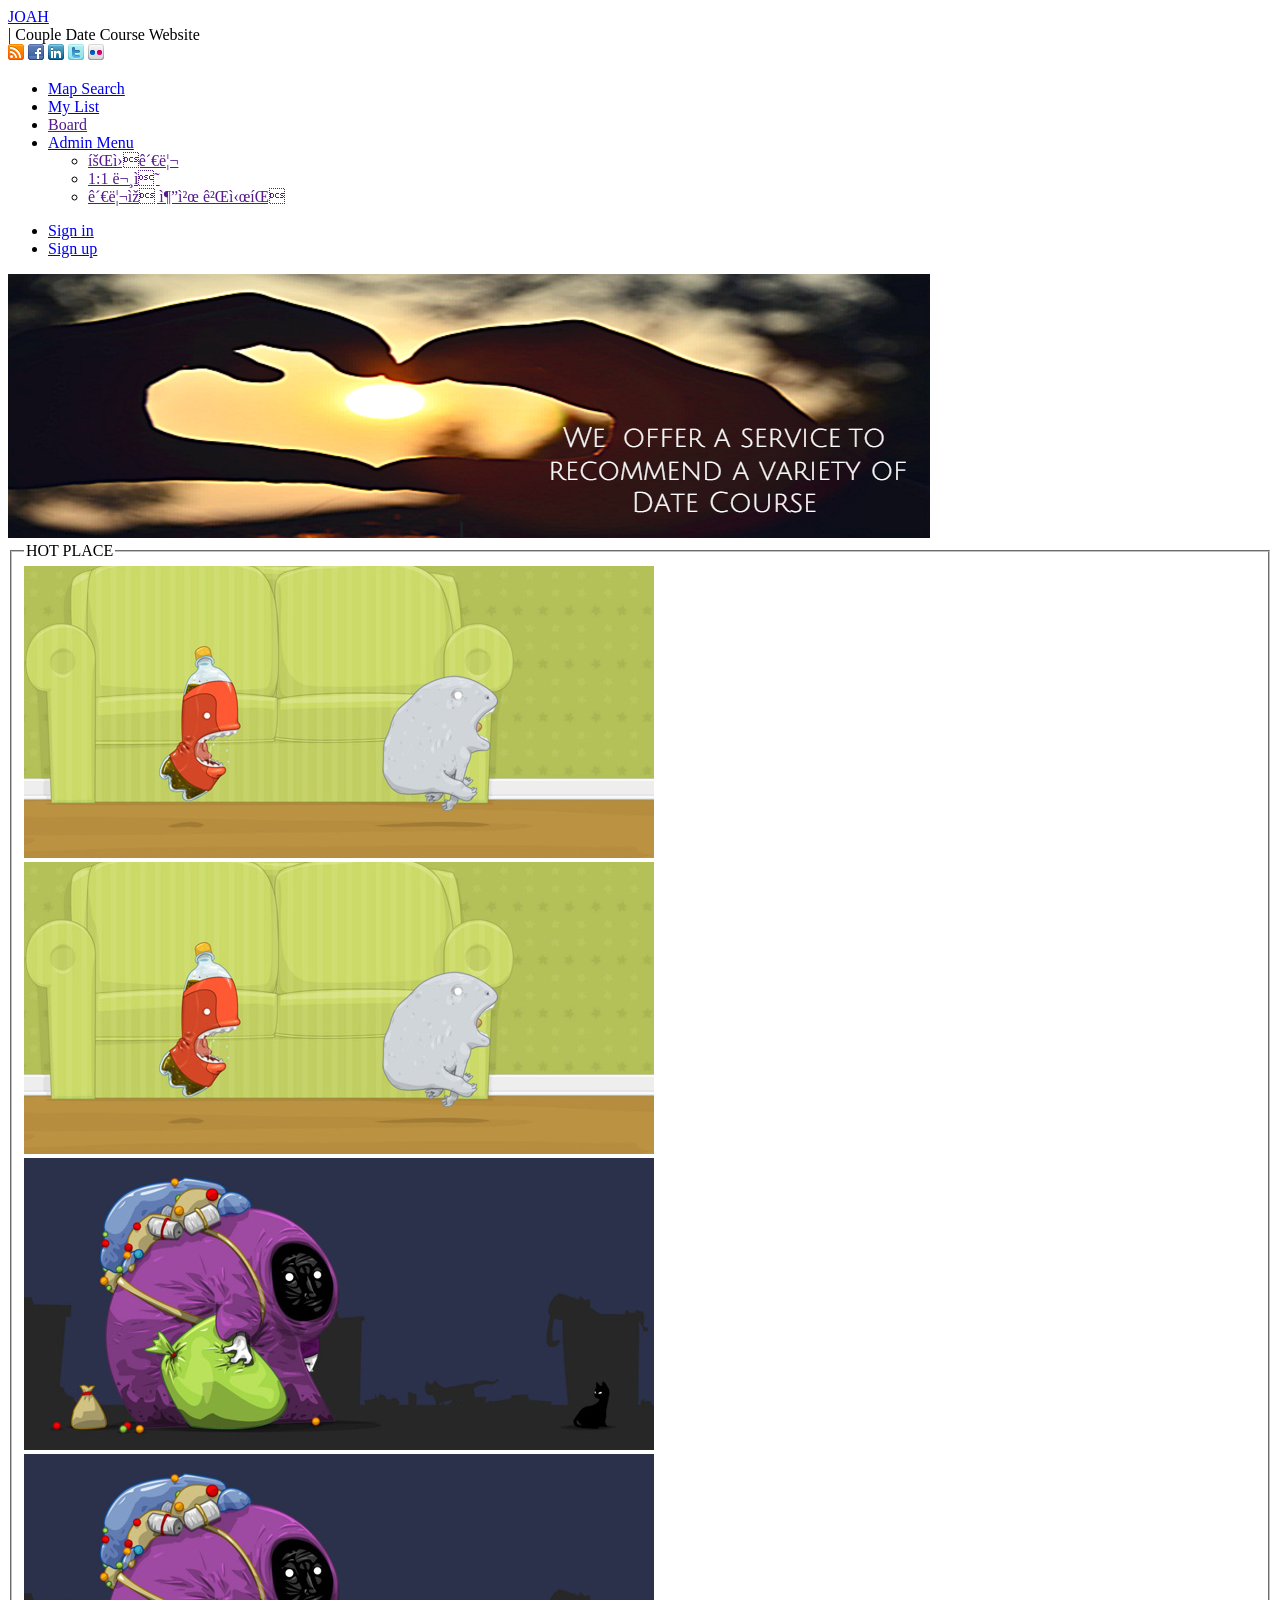
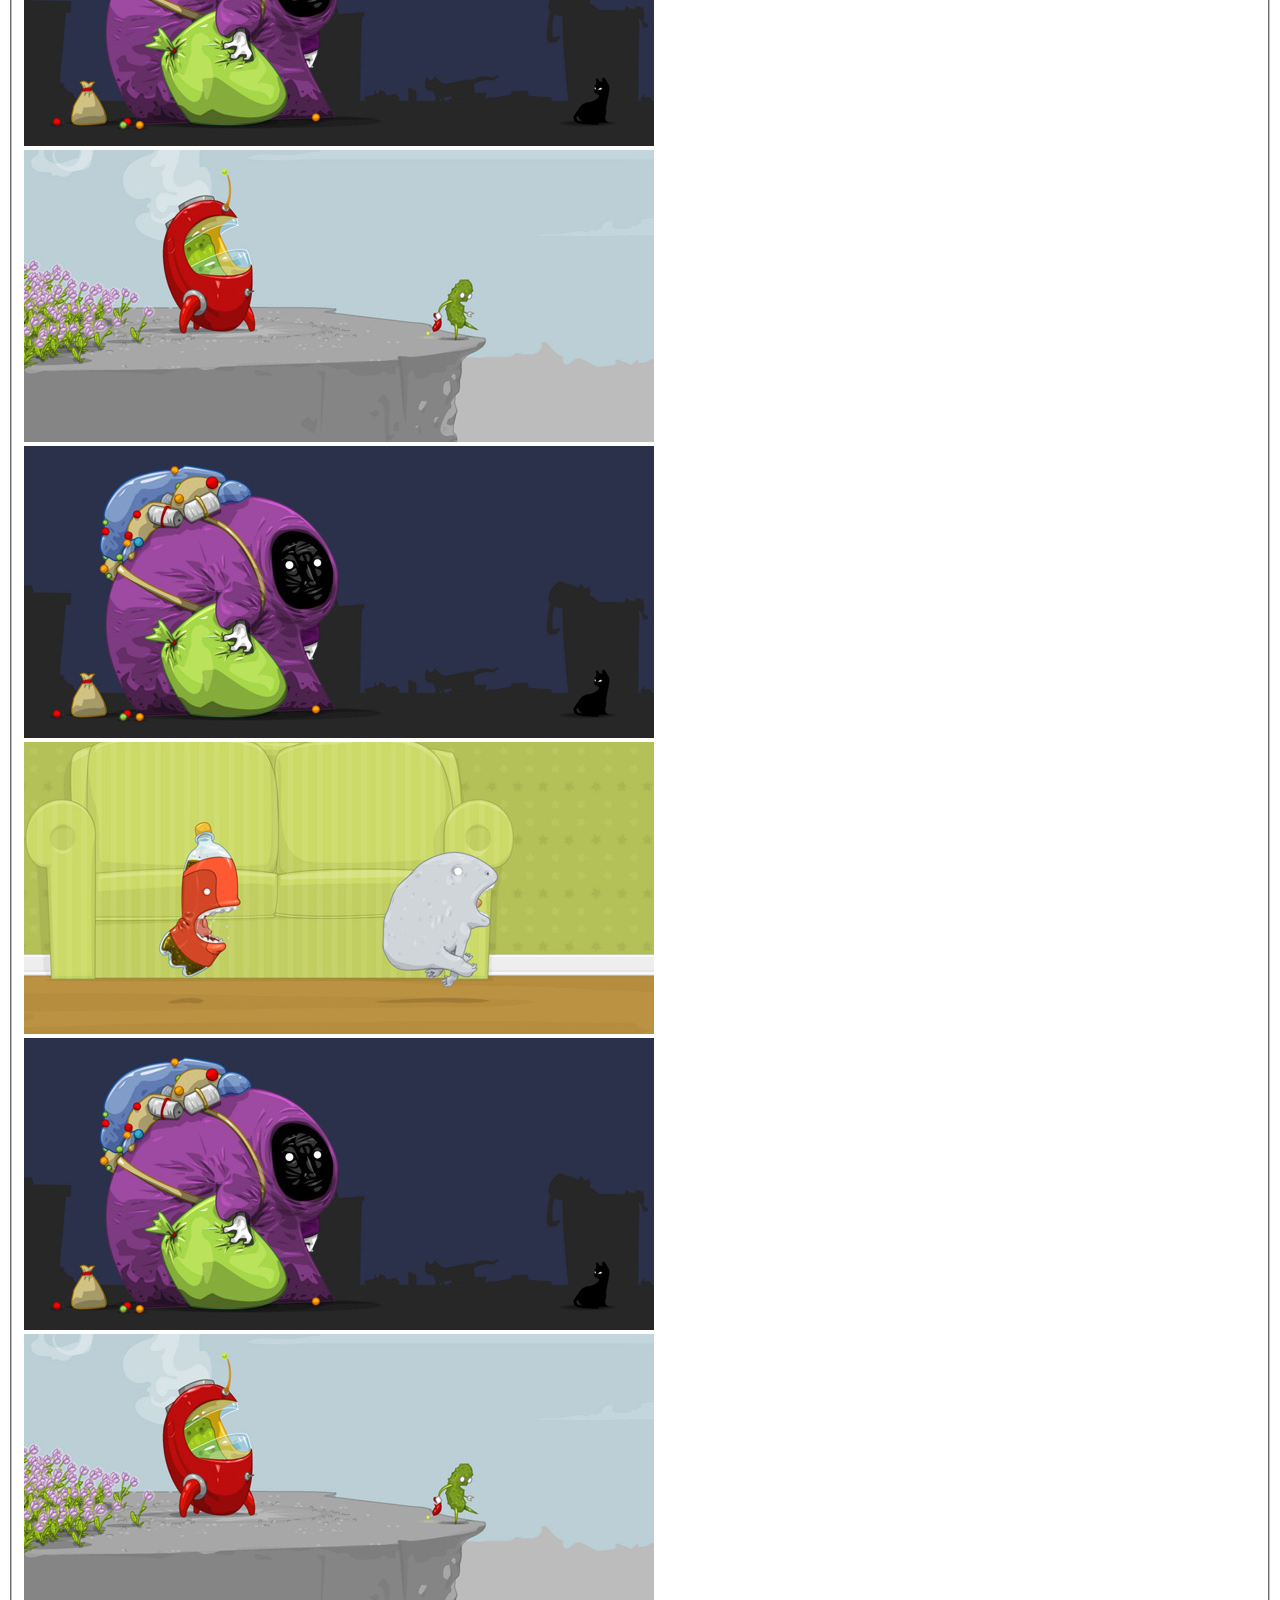
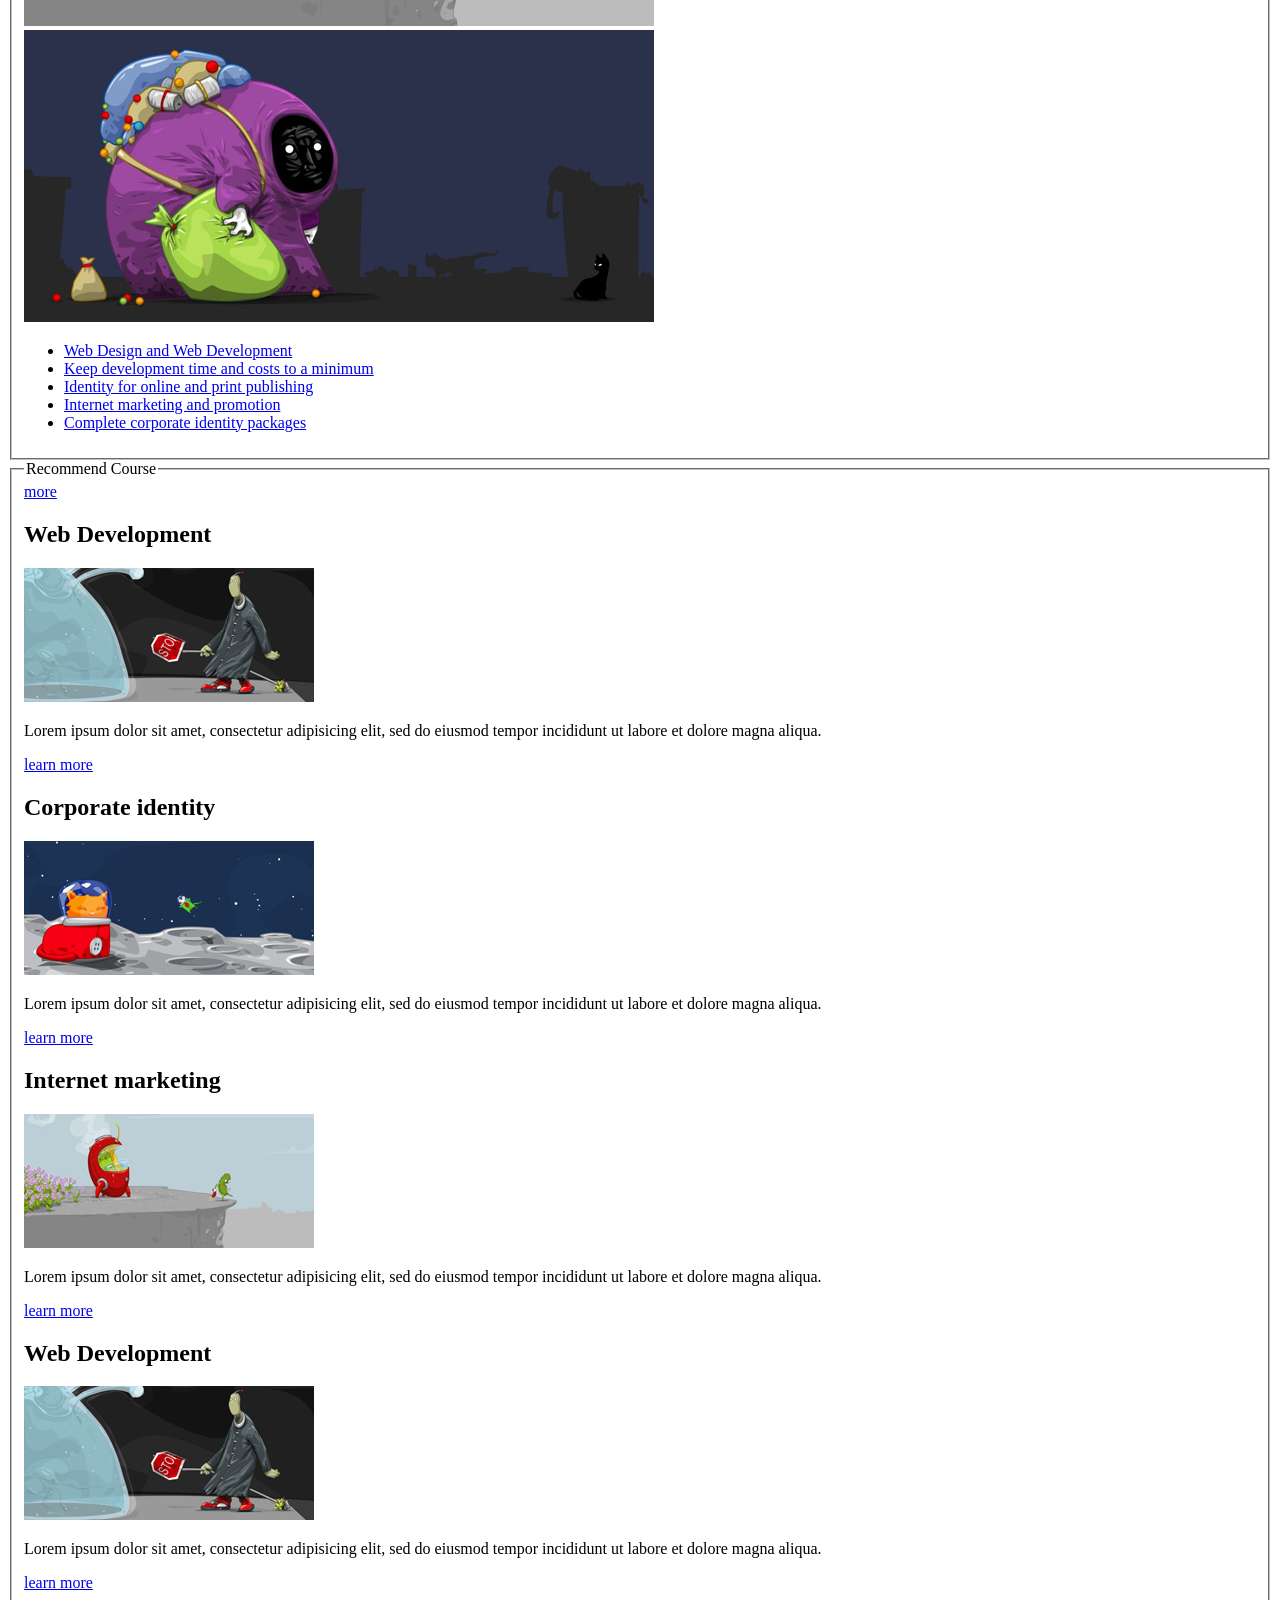
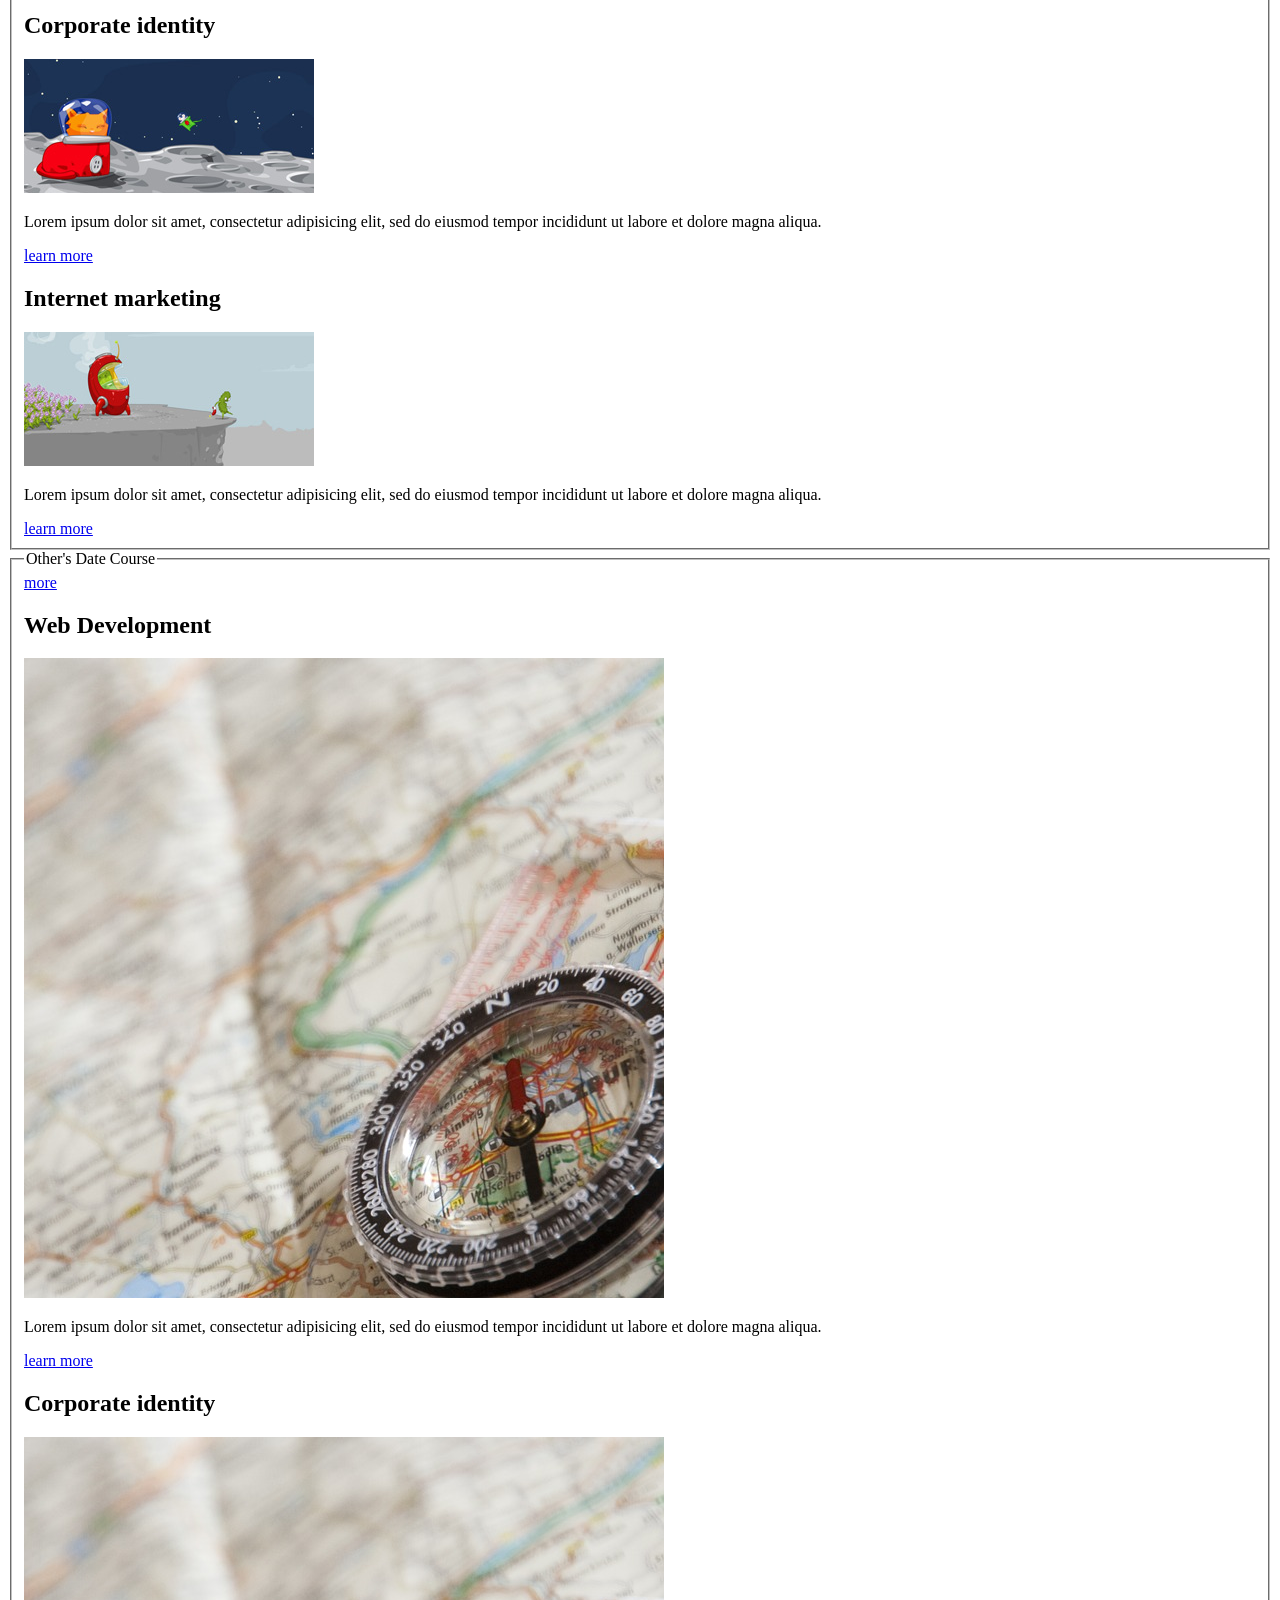
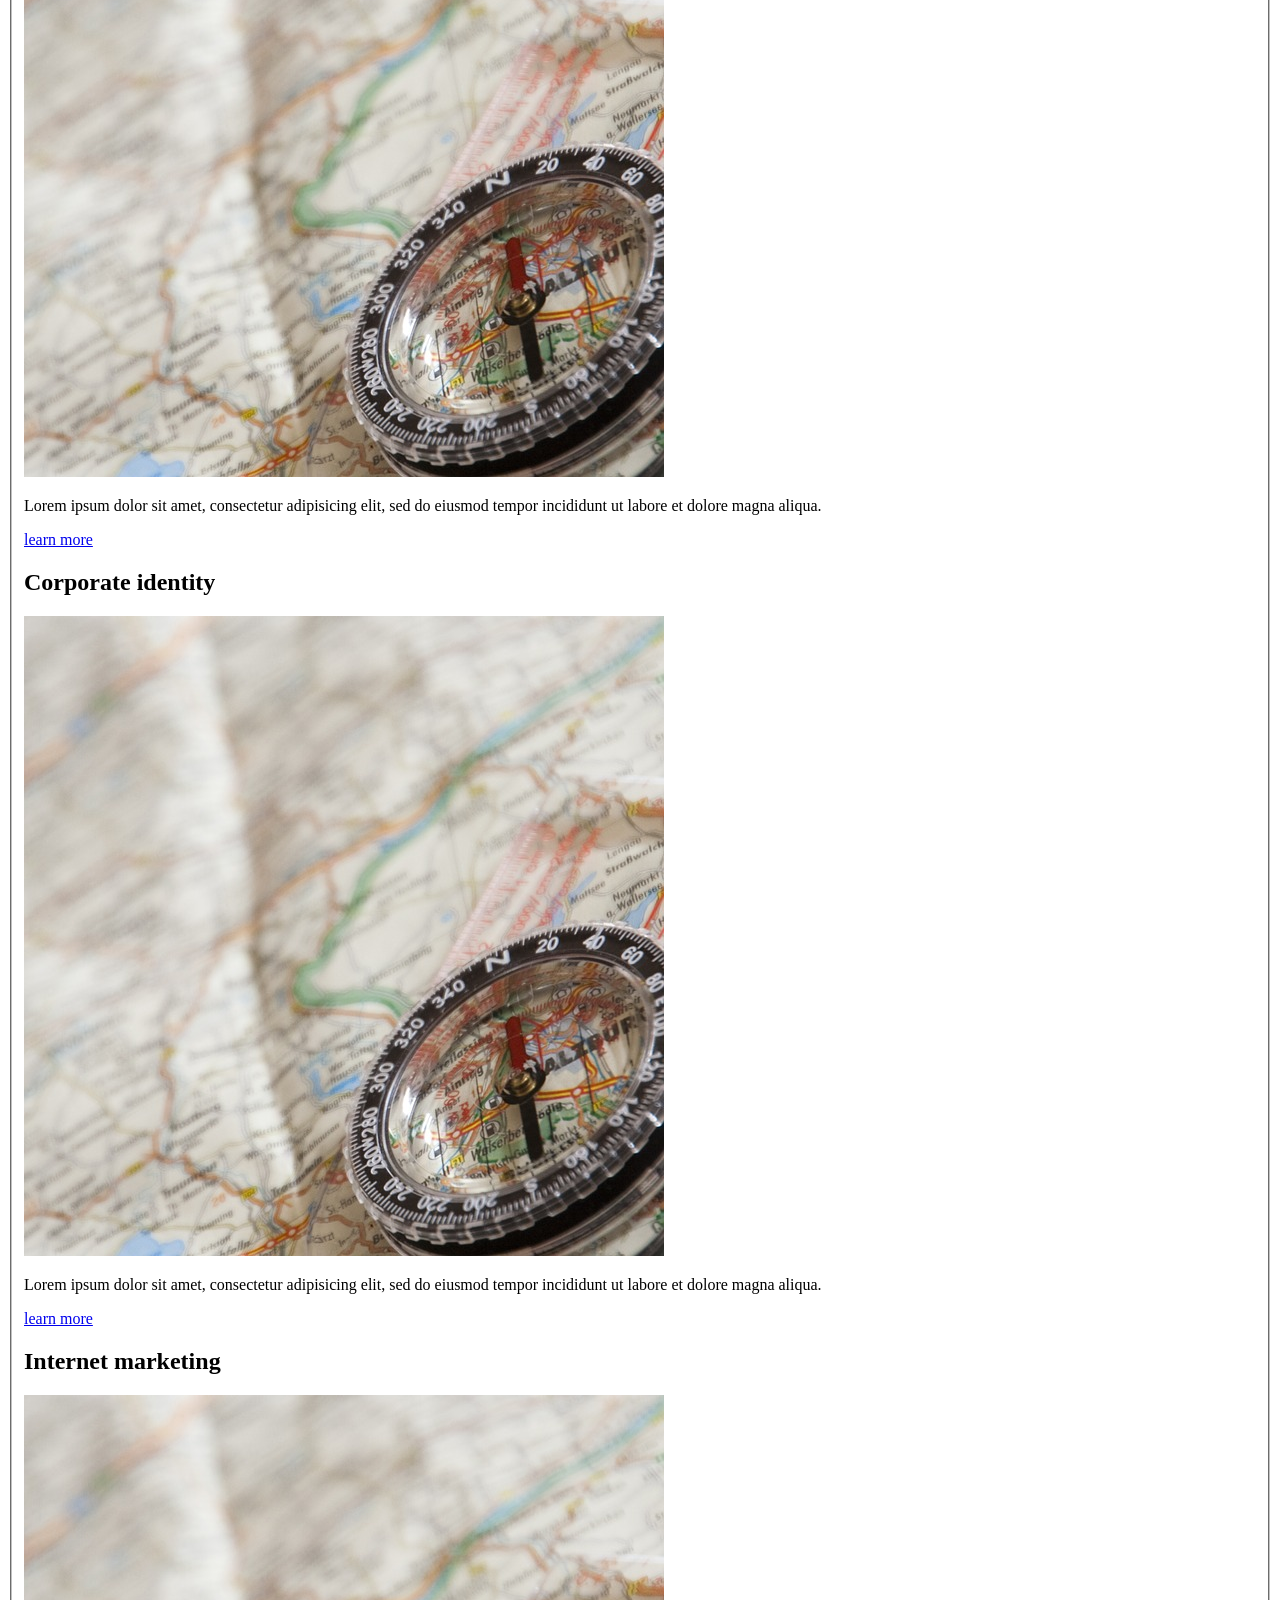
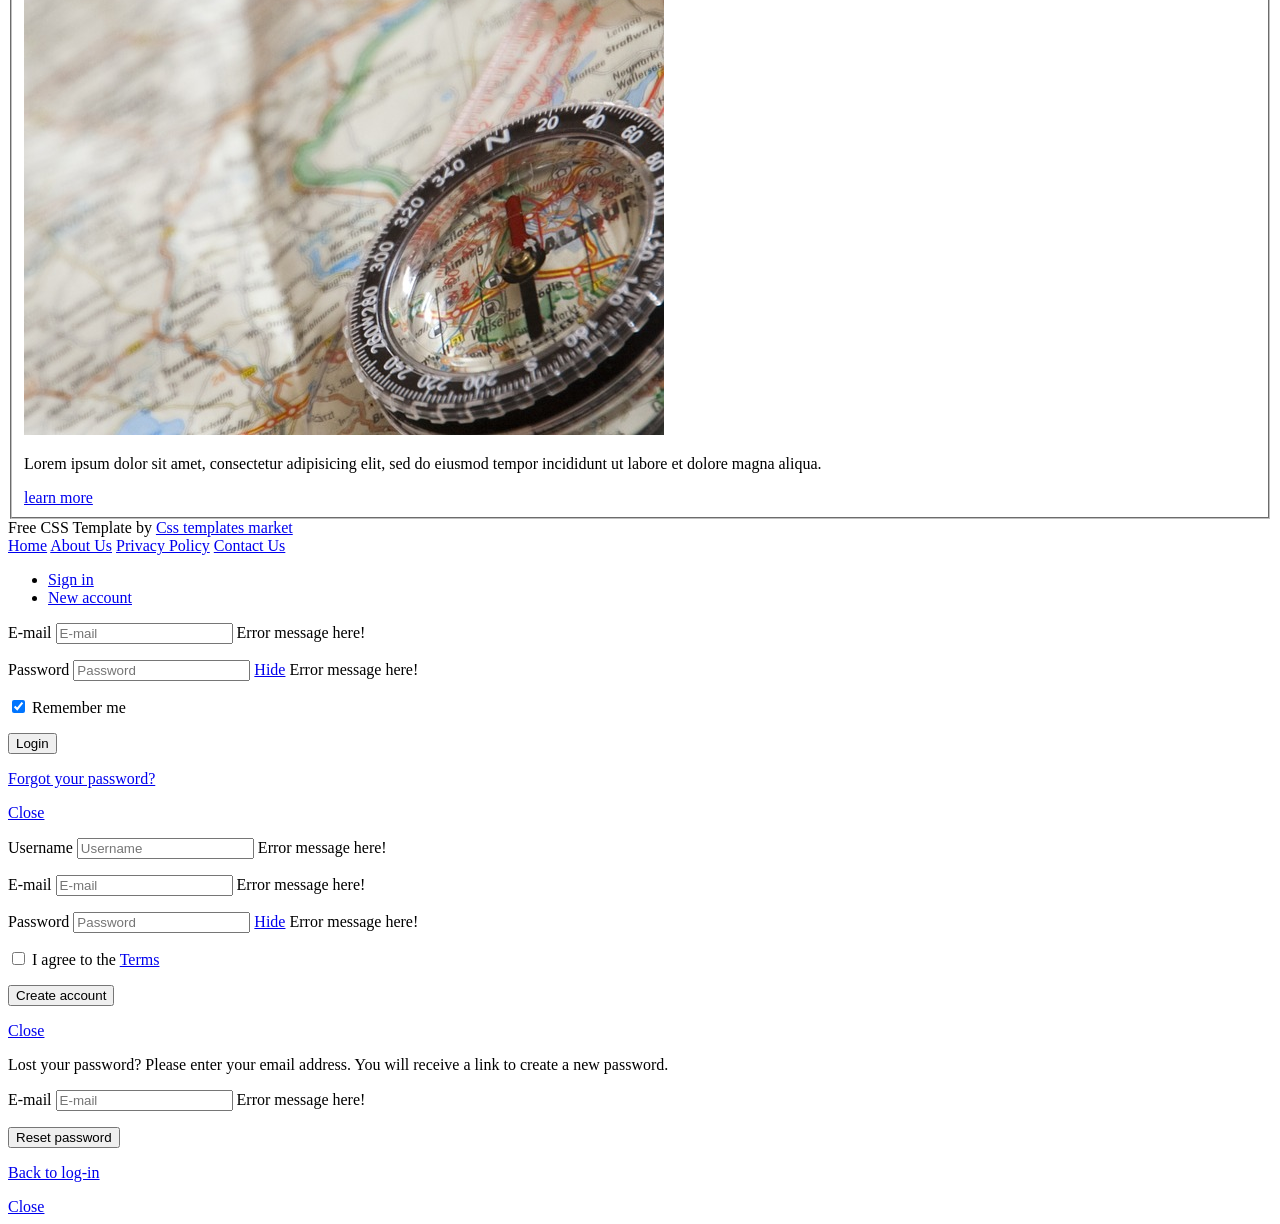
==== joahModalBackup/src/main/webapp/bitproject/index.html @ 891ab770 "." ====
<!DOCTYPE html PUBLIC "-//W3C//DTD XHTML 1.0 Strict//EN" "http://www.w3.org/TR/xhtml1/DTD/xhtml1-strict.dtd">
<html xmlns="http://www.w3.org/1999/xhtml" class="no-js>
<head>
<meta http-equiv="Content-Type" content="text/html; charset=utf-8" />
<title>JOAH | by One Point</title>
<link href='http://fonts.googleapis.com/css?family=PT+Sans:400,700' rel='stylesheet' type='text/css'>
<link rel="stylesheet" type="text/css" href="../lib/mycss/style_main.css" />
<script type="text/javascript" src="../lib/myjs/jquery-1.3.2.min.js" ></script>
<script type="text/javascript" src="../lib/myjs/jquery-ui.min.js" ></script>
<script type="text/javascript" src="../lib/myjs/modernizr.js"></script>
<script type="text/javascript">
$(document).ready(function(){
	$("#featured > ul").tabs({fx:{opacity: "toggle"}}).tabs("rotate", 5000, true);
});


</script>
<!-- Cufon START  -->
<script type="text/javascript" src="../lib/myjs/cufon-yui.js"></script>
<script type="text/javascript" src="../lib/myjs/GeosansLight_500.font.js" ></script>
<script type="text/javascript">
Cufon.replace('.logo', { fontFamily: 'GeosansLight' });
Cufon.replace('h1', { fontFamily: 'GeosansLight' });
Cufon.replace('h2', { fontFamily: 'GeosansLight' });
Cufon.replace('fieldset', { fontFamily: 'GeosansLight' });
</script>    
<!-- Cufon END  -->
</head>
<body>
<div id="main_container">

    <!------------------------------------------>
    <!--             header  시작             -->
    <!------------------------------------------>
    <div class="header">

            <div class="logo"><a href="index.html">JOAH</a></div>
            <div class="slogan">| Couple Date Course Website</div> 
        
            <div class="header_socials">
            <a href="#"><img src="../images/rss.png" alt="" title="" border="0" /></a>
            <a href="#"><img src="../images/facebook.png" alt="" title="" border="0" /></a>
            <a href="#"><img src="../images/linkedin.png" alt="" title="" border="0" /></a>
            <a href="#"><img src="../images/twitter.png" alt="" title="" border="0" /></a>
            <a href="#"><img src="../images/flickr.png" alt="" title="" border="0" /></a>
            </div>

    </div>
    <!------------------------------------------>
    <!--             header  끝               -->
    <!------------------------------------------>
    
    <!------------------------------------------>
    <!--              menu  시작              -->
    <!------------------------------------------>
     <div class="menu">
    <div class="menu_bar">
        <ul>
            <li><a href="about.html">Map Search</a></li>
            <li><a href="index.html">My List</a></li>
            <li><a href="">Board</a></li>
            <li><a href="#">Admin Menu</a>
        <ul>
            <li><a href="" title="">회원관리 </a></li>
            <li><a href="" title="">1:1 문의 </a></li>
            <li><a href="" title="">관리자 추천 게시판 </a></li>
        </ul>
        </li>
        </ul>
    </div>
    <div class="menu_login">
        <nav class="main-nav">
			<ul>
				<!-- inser more links here -->
				<li><a class="cd-signin" href="#0">Sign in</a></li>
				<li><a class="cd-signup" href="#0">Sign up</a></li>
			</ul>
		</nav>
    </div>
    
    
    </div>
    
    <!------------------------------------------>
    <!--              menu  끝                -->
    <!------------------------------------------>
    
    
    <!-- --------------main 화면 main 이미지---------------- -->
    <div class="main_pic">
        <img src="../images/main_pic.png" />
    </div>
    
    
        
<!------------------------------------------------------->
<!--                  Hot Place 시작                   -->
<!------------------------------------------------------->
<form>
    <fieldset class="main">
        <legend>HOT PLACE</legend>
    <div id="slider1" class="sliderwrapper">
	<div class="slider_content">
		<div id="featured">
        <div id="fragment-1" class="ui-tabs-panel" style="">
            <div class="img_align">
            <img id="img1" src="../images/slider_pic1.jpg" alt="" title="" border="0" />
            <img id="img2" src="../images/slider_pic1.jpg" alt="" title="" border="0" />
            </div>
        </div>
        
        <div id="fragment-2" class="ui-tabs-panel" style="">
            <div class="img_align">
            <img id="img1" src="../images/slider_pic2.jpg" alt="" title="" border="0" />
            <img id="img2" src="../images/slider_pic2.jpg" alt="" title="" border="0" />
            </div>
        </div>
        
        <div id="fragment-3" class="ui-tabs-panel" style="">
            <div class="img_align">
            <img id="img1" src="../images/slider_pic3.jpg" alt="" title="" border="0" />
            <img id="img2" src="../images/slider_pic2.jpg" alt="" title="" border="0" />
            </div>
        </div>
        
        <div id="fragment-4" class="ui-tabs-panel" style="">
            <div class="img_align">
            <img id="img1" src="../images/slider_pic1.jpg" alt="" title="" border="0" />
            <img id="img2" src="../images/slider_pic2.jpg" alt="" title="" border="0" />
            </div>
        </div>
        
        <div id="fragment-5" class="ui-tabs-panel" style="">
            <div class="img_align">
            <img id="img1" src="../images/slider_pic3.jpg" alt="" title="" border="0" />
            <img id="img2" src="../images/slider_pic2.jpg" alt="" title="" border="0" />
            </div>
        </div>
        
        
		  <ul class="ui-tabs-nav">                    
	        <li class="ui-tabs-nav-item ui-tabs-selected" id="nav-fragment-1"><a href="#fragment-1">Web Design and  Web Development</a></li>
            <li class="ui-tabs-nav-item ui-tabs-selected" id="nav-fragment-2"><a href="#fragment-2">Keep development time and costs to a minimum</a></li>
            <li class="ui-tabs-nav-item ui-tabs-selected" id="nav-fragment-3"><a href="#fragment-3">Identity for online and print publishing</a></li>
            <li class="ui-tabs-nav-item ui-tabs-selected" id="nav-fragment-4"><a href="#fragment-4">Internet marketing and promotion</a></li>
            <li class="ui-tabs-nav-item ui-tabs-selected" id="nav-fragment-5"><a href="#fragment-5">Complete corporate identity packages</a></li>
	      </ul>
        </div>

	</div>
</div>
  </fieldset>
</form>
<!------------------------------------------------------>
<!--                   Hot Place  끝                  -->
<!------------------------------------------------------>
 

<!------------------------------------------------------>
<!--           Recommend Course 시작                  -->
<!------------------------------------------------------>
<form>
  <fieldset>
  <legend>Recommend Course</legend>
      <a href="#" class="see_more">more</a>
     
    <div class="leftbox">
              <h2>Web Development</h2>
              <img src="../images/pic1.jpg" alt="" title="" border="0" />
              <p>
Lorem ipsum dolor sit amet, consectetur adipisicing elit, sed do eiusmod tempor incididunt ut labore et dolore magna aliqua. 
              </p>
              <a href="#" class="more">learn more</a>
        	</div>
            
        	<div class="leftbox">
              <h2>Corporate identity</h2>
              <img src="../images/pic2.jpg" alt="" title="" border="0" />
              <p>
Lorem ipsum dolor sit amet, consectetur adipisicing elit, sed do eiusmod tempor incididunt ut labore et dolore magna aliqua. 
              </p>
              <a href="#" class="more">learn more</a>
        	</div>
            
        	<div class="leftbox_right">
              <h2>Internet marketing</h2>
              <img src="../images/pic3.jpg" alt="" title="" border="0" />
              <p>
Lorem ipsum dolor sit amet, consectetur adipisicing elit, sed do eiusmod tempor incididunt ut labore et dolore magna aliqua. 
              </p>
              <a href="#" class="more">learn more</a>
        	</div>

<div class="leftbox">
              <h2>Web Development</h2>
              <img src="../images/pic1.jpg" alt="" title="" border="0" />
              <p>
Lorem ipsum dolor sit amet, consectetur adipisicing elit, sed do eiusmod tempor incididunt ut labore et dolore magna aliqua. 
              </p>
              <a href="#" class="more">learn more</a>
        	</div>
            
        	<div class="leftbox">
              <h2>Corporate identity</h2>
              <img src="../images/pic2.jpg" alt="" title="" border="0" />
              <p>
Lorem ipsum dolor sit amet, consectetur adipisicing elit, sed do eiusmod tempor incididunt ut labore et dolore magna aliqua. 
              </p>
              <a href="#" class="more">learn more</a>
        	</div>
            
        	<div class="leftbox_right">
              <h2>Internet marketing</h2>
              <img src="../images/pic3.jpg" alt="" title="" border="0" />
              <p>
Lorem ipsum dolor sit amet, consectetur adipisicing elit, sed do eiusmod tempor incididunt ut labore et dolore magna aliqua. 
              </p>
              <a href="#" class="more">learn more</a>
        	</div>
  </fieldset>
</form>
<!------------------------------------------------------>
<!--             Recommend Course 끝                  -->
<!------------------------------------------------------>


<!------------------------------------------------------>
<!--            Other's Date Course 시작              -->
<!------------------------------------------------------>
<form>
  <fieldset>
  <legend>Other's Date Course</legend>
      <a href="#" class="see_more">more</a>
     
    <div class="leftbox2">
              <h2>Web Development</h2>
              <img src="../images/compass.jpg" alt="" title="" border="0" />
              <p>
Lorem ipsum dolor sit amet, consectetur adipisicing elit, sed do eiusmod tempor incididunt ut labore et dolore magna aliqua. 
              </p>
              <a href="#" class="more">learn more</a>
        	</div>
            
        	<div class="leftbox2">
              <h2>Corporate identity</h2>
              <img src="../images/compass.jpg" alt="" title="" border="0" />
              <p>
Lorem ipsum dolor sit amet, consectetur adipisicing elit, sed do eiusmod tempor incididunt ut labore et dolore magna aliqua. 
              </p>
              <a href="#" class="more">learn more</a>
        	</div>
            
        	<div class="leftbox2">
              <h2>Corporate identity</h2>
              <img src="../images/compass.jpg" alt="" title="" border="0" />
              <p>
Lorem ipsum dolor sit amet, consectetur adipisicing elit, sed do eiusmod tempor incididunt ut labore et dolore magna aliqua. 
              </p>
              <a href="#" class="more">learn more</a>
        	</div>
            
        	<div class="leftbox_right2">
              <h2>Internet marketing</h2>
              <img src="../images/compass.jpg" alt="" title="" border="0" />
              <p>
Lorem ipsum dolor sit amet, consectetur adipisicing elit, sed do eiusmod tempor incididunt ut labore et dolore magna aliqua. 
              </p>
              <a href="#" class="more">learn more</a>
        	</div>

  </fieldset>
</form>
<!------------------------------------------------------>
<!--            Other's Date Course 시작              -->
<!------------------------------------------------------>
         
         
		<!--<div class="center_content">
        
        	<div class="leftbox">
              <h2>From the Blog</h2>
				<div class="news_box">
                	<div class="date">12.05.2011</div>
                    <h3><a href="#">Lore ipsum doloer ametis</a></h3>
                    <p>
                    Lorem ipsum dolor sit amet, consectetur adipisicing elit, sed do eiusmod tempor incididunt ut labore et dolore magna aliqua. 
                    </p>
                </div>       
                      
        	</div>
        
        
        
        	<div class="leftbox">
              <h2>Testimonials</h2>
              <div class="testimonial">
                    <div class="testimonial_quotes">
                    <p>Lorem ipsum dolor sit amet, consectetur adipisicing elit, sed do eiusmod tempor incididunt ut labore et dolore magna aliqua.</p>
                    <a href="#">John doe - company name</a>
                    </div>
              </div>
        	</div>
            

            
        	<div class="leftbox_right">
              <h2>Get in touch</h2>
              
              <p>
              Lorem ipsum dolor sit amet, <a href="#">consectetur adipisicing</a> elit, <strong>sed do</strong> eiusmod tempor incididunt ut labore et dolore magna aliqua.
              </p>
              
        	</div> 

        </div>  -->
         
        
        <div class="clear"></div>
        
<!------------------------------------------>
<!--            footer  시작               -->
<!------------------------------------------>
<div class="footer">
    <div class="copyrights">
    Free CSS Template by <a href="http://csstemplatesmarket.com" target="_blank">Css templates market</a>
    </div>
    <div class="footer_right">
    <a href="#">Home</a>
    <a href="#">About Us</a>
    <a href="#">Privacy Policy</a>
    <a href="#">Contact Us</a>
    </div>
    <div class="clear"></div>
</div>
<!------------------------------------------>
<!--            footer  끝                -->
<!------------------------------------------>

<!------------------------------------------>
<!--            Modal 시작                -->
<!------------------------------------------>
    <div class="cd-user-modal"> <!-- this is the entire modal form, including the background -->
		<div class="cd-user-modal-container"> <!-- this is the container wrapper -->
			<ul class="cd-switcher">
				<li><a href="#0">Sign in</a></li>
				<li><a href="#0">New account</a></li>
			</ul>

			<div id="cd-login"> <!-- log in form -->
				<form class="cd-form">
					<p class="fieldset">
						<label class="image-replace cd-email" for="signin-email">E-mail</label>
						<input class="full-width has-padding has-border" id="signin-email" type="email" placeholder="E-mail">
						<span class="cd-error-message">Error message here!</span>
					</p>

					<p class="fieldset">
						<label class="image-replace cd-password" for="signin-password">Password</label>
						<input class="full-width has-padding has-border" id="signin-password" type="text"  placeholder="Password">
						<a href="#0" class="hide-password">Hide</a>
						<span class="cd-error-message">Error message here!</span>
					</p>

					<p class="fieldset">
						<input type="checkbox" id="remember-me" checked>
						<label for="remember-me">Remember me</label>
					</p>

					<p class="fieldset">
						<input class="full-width" type="submit" value="Login">
					</p>
				</form>
				
				<p class="cd-form-bottom-message"><a href="#0">Forgot your password?</a></p>
				 <a href="#0" class="cd-close-form">Close</a> 
			</div> <!-- cd-login -->

			<div id="cd-signup"> <!-- sign up form -->
				<form class="cd-form">
					<p class="fieldset">
						<label class="image-replace cd-username" for="signup-username">Username</label>
						<input class="full-width has-padding has-border" id="signup-username" type="text" placeholder="Username">
						<span class="cd-error-message">Error message here!</span>
					</p>

					<p class="fieldset">
						<label class="image-replace cd-email" for="signup-email">E-mail</label>
						<input class="full-width has-padding has-border" id="signup-email" type="email" placeholder="E-mail">
						<span class="cd-error-message">Error message here!</span>
					</p>

					<p class="fieldset">
						<label class="image-replace cd-password" for="signup-password">Password</label>
						<input class="full-width has-padding has-border" id="signup-password" type="text"  placeholder="Password">
						<a href="#0" class="hide-password">Hide</a>
						<span class="cd-error-message">Error message here!</span>
					</p>

					<p class="fieldset">
						<input type="checkbox" id="accept-terms">
						<label for="accept-terms">I agree to the <a href="#0">Terms</a></label>
					</p>

					<p class="fieldset">
						<input class="full-width has-padding" type="submit" value="Create account">
					</p>
				</form>

				 <a href="#0" class="cd-close-form">Close</a> 
			</div> <!-- cd-signup -->

			<div id="cd-reset-password"> <!-- reset password form -->
				<p class="cd-form-message">Lost your password? Please enter your email address. You will receive a link to create a new password.</p>

				<form class="cd-form">
					<p class="fieldset">
						<label class="image-replace cd-email" for="reset-email">E-mail</label>
						<input class="full-width has-padding has-border" id="reset-email" type="email" placeholder="E-mail">
						<span class="cd-error-message">Error message here!</span>
					</p>

					<p class="fieldset">
						<input class="full-width has-padding" type="submit" value="Reset password">
					</p>
				</form>

				<p class="cd-form-bottom-message"><a href="#0">Back to log-in</a></p>
			</div> <!-- cd-reset-password -->
			<a href="#0" class="cd-close-form">Close</a>
		</div> <!-- cd-user-modal-container -->
	</div> <!-- cd-user-modal -->
<!--<script src="http://ajax.googleapis.com/ajax/libs/jquery/1.11.0/jquery.min.js"></script>-->
<script src="../lib/myjs/jquery.min.js"></script> 
<script src="../lib/myjs/main.js"></script> 
</div> <!--end of main container-->

<!------------------------------------------>
<!--            Modal 끝                  -->
<!------------------------------------------>

</body>
</html>
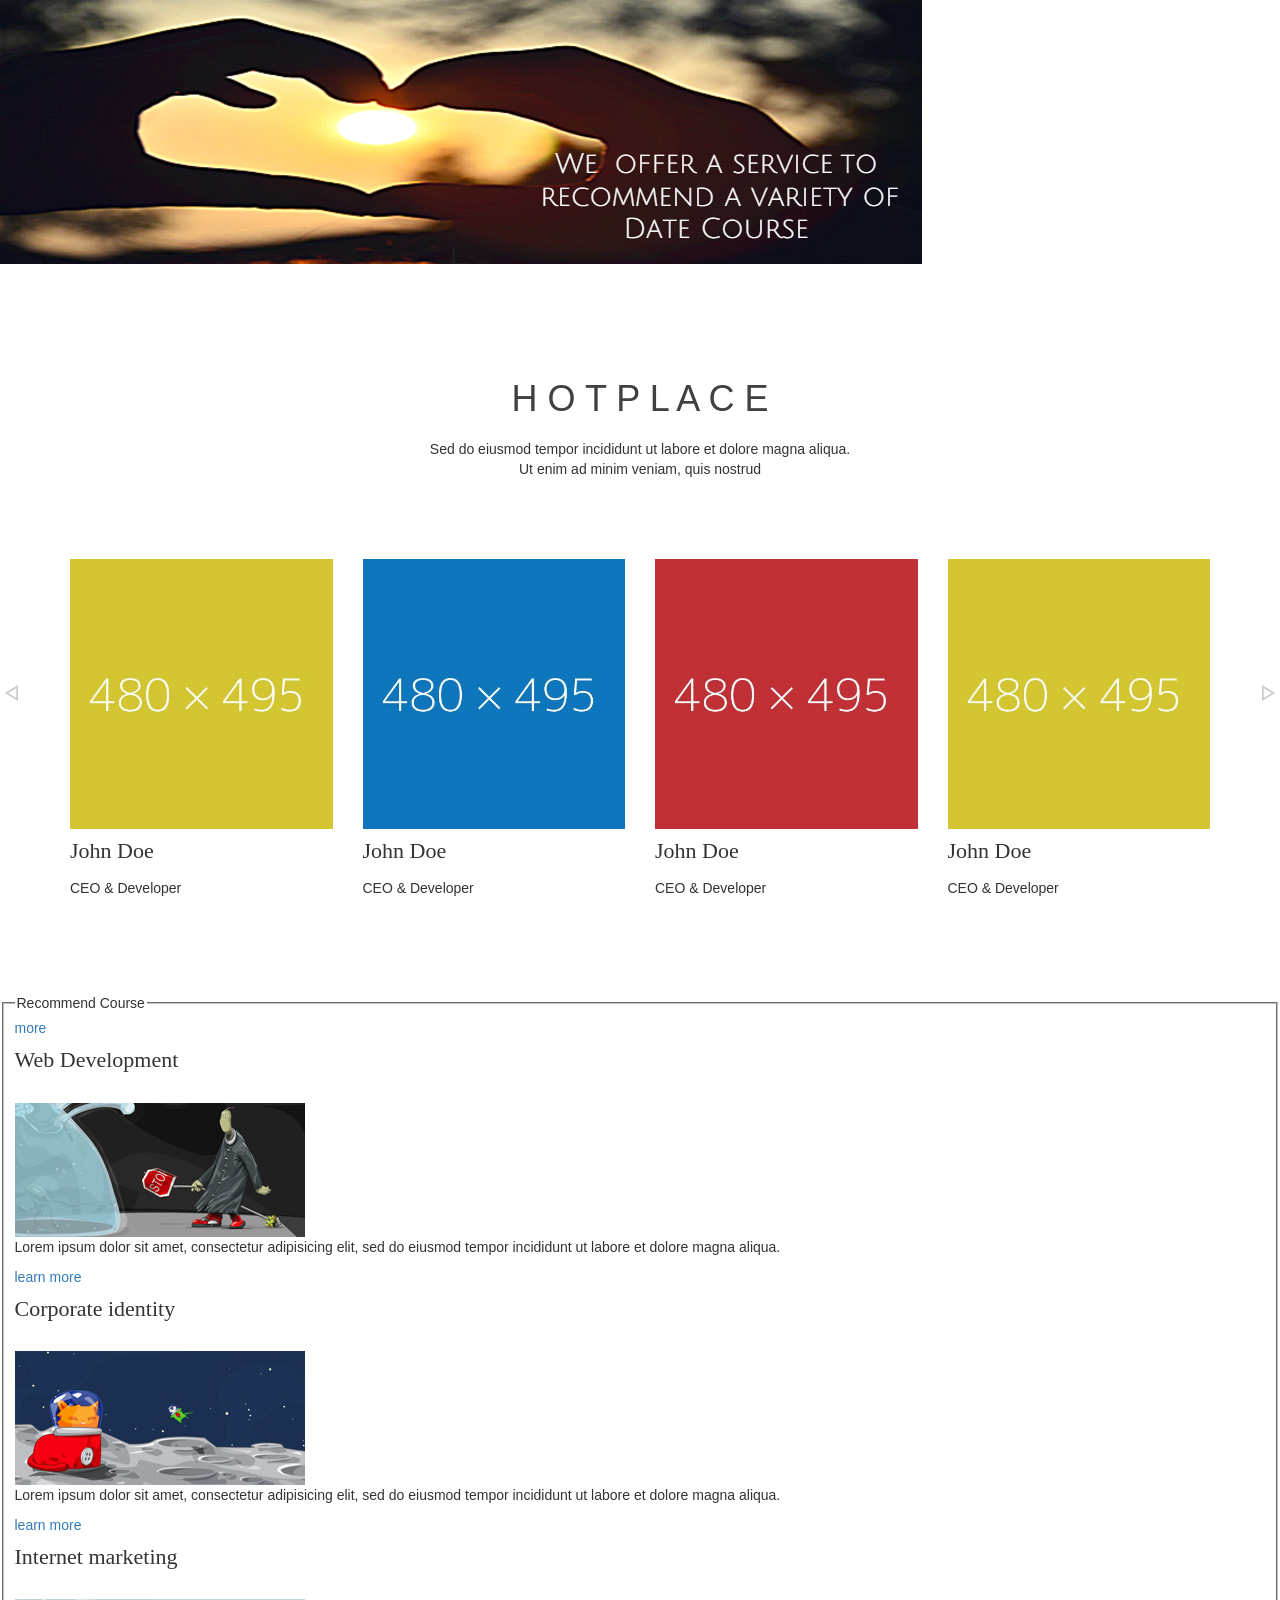
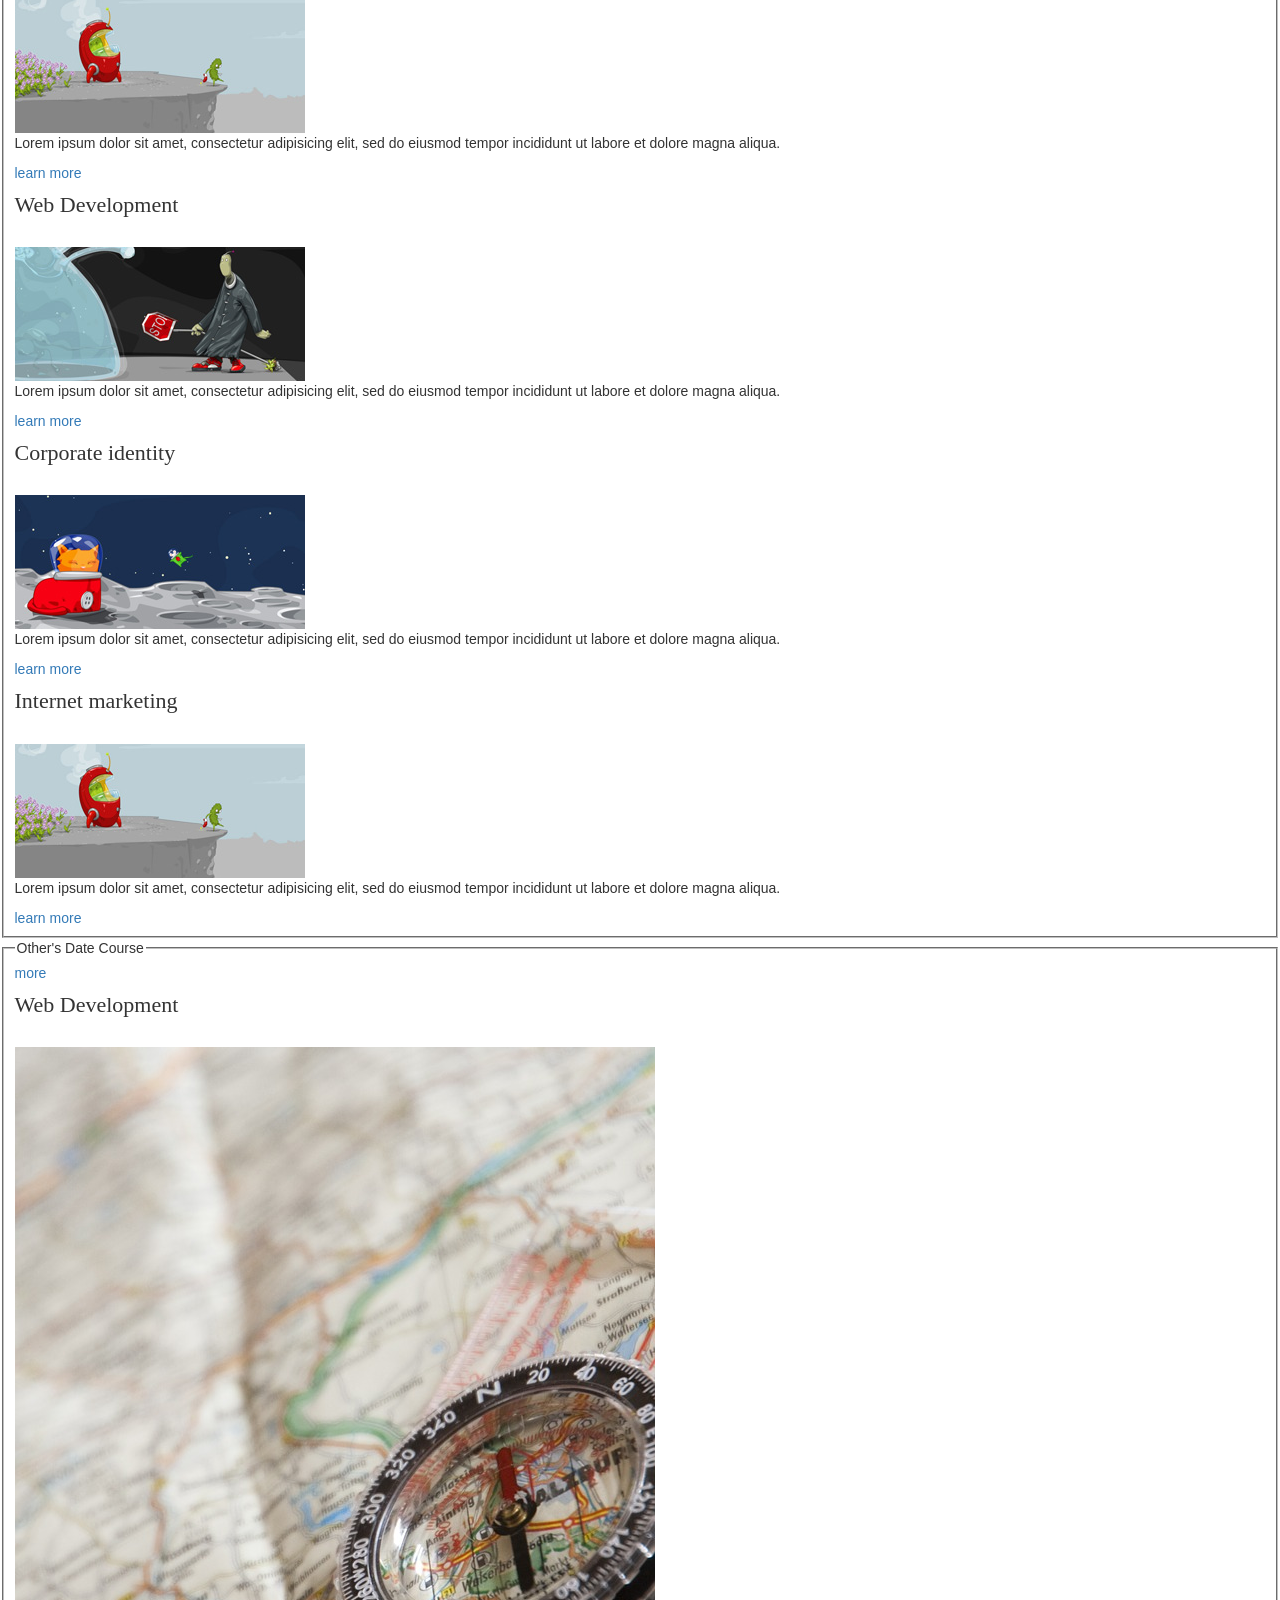
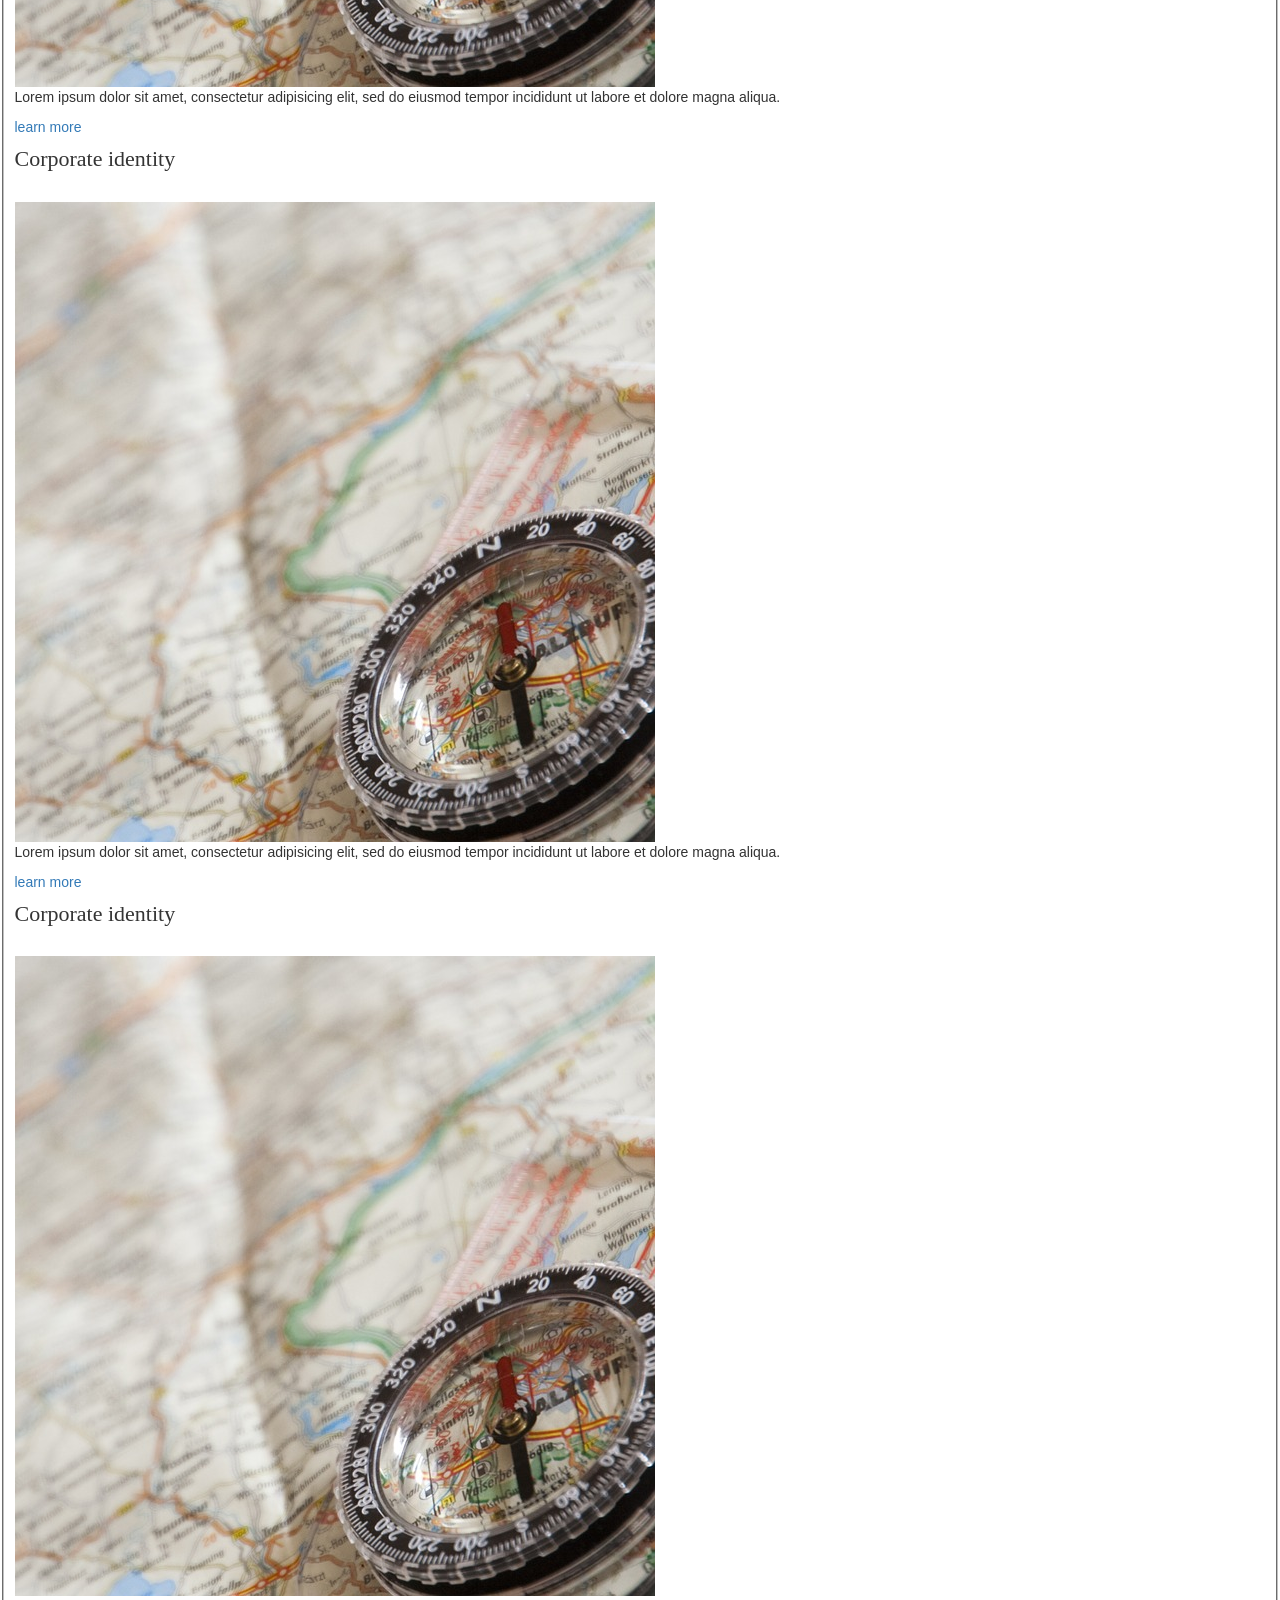
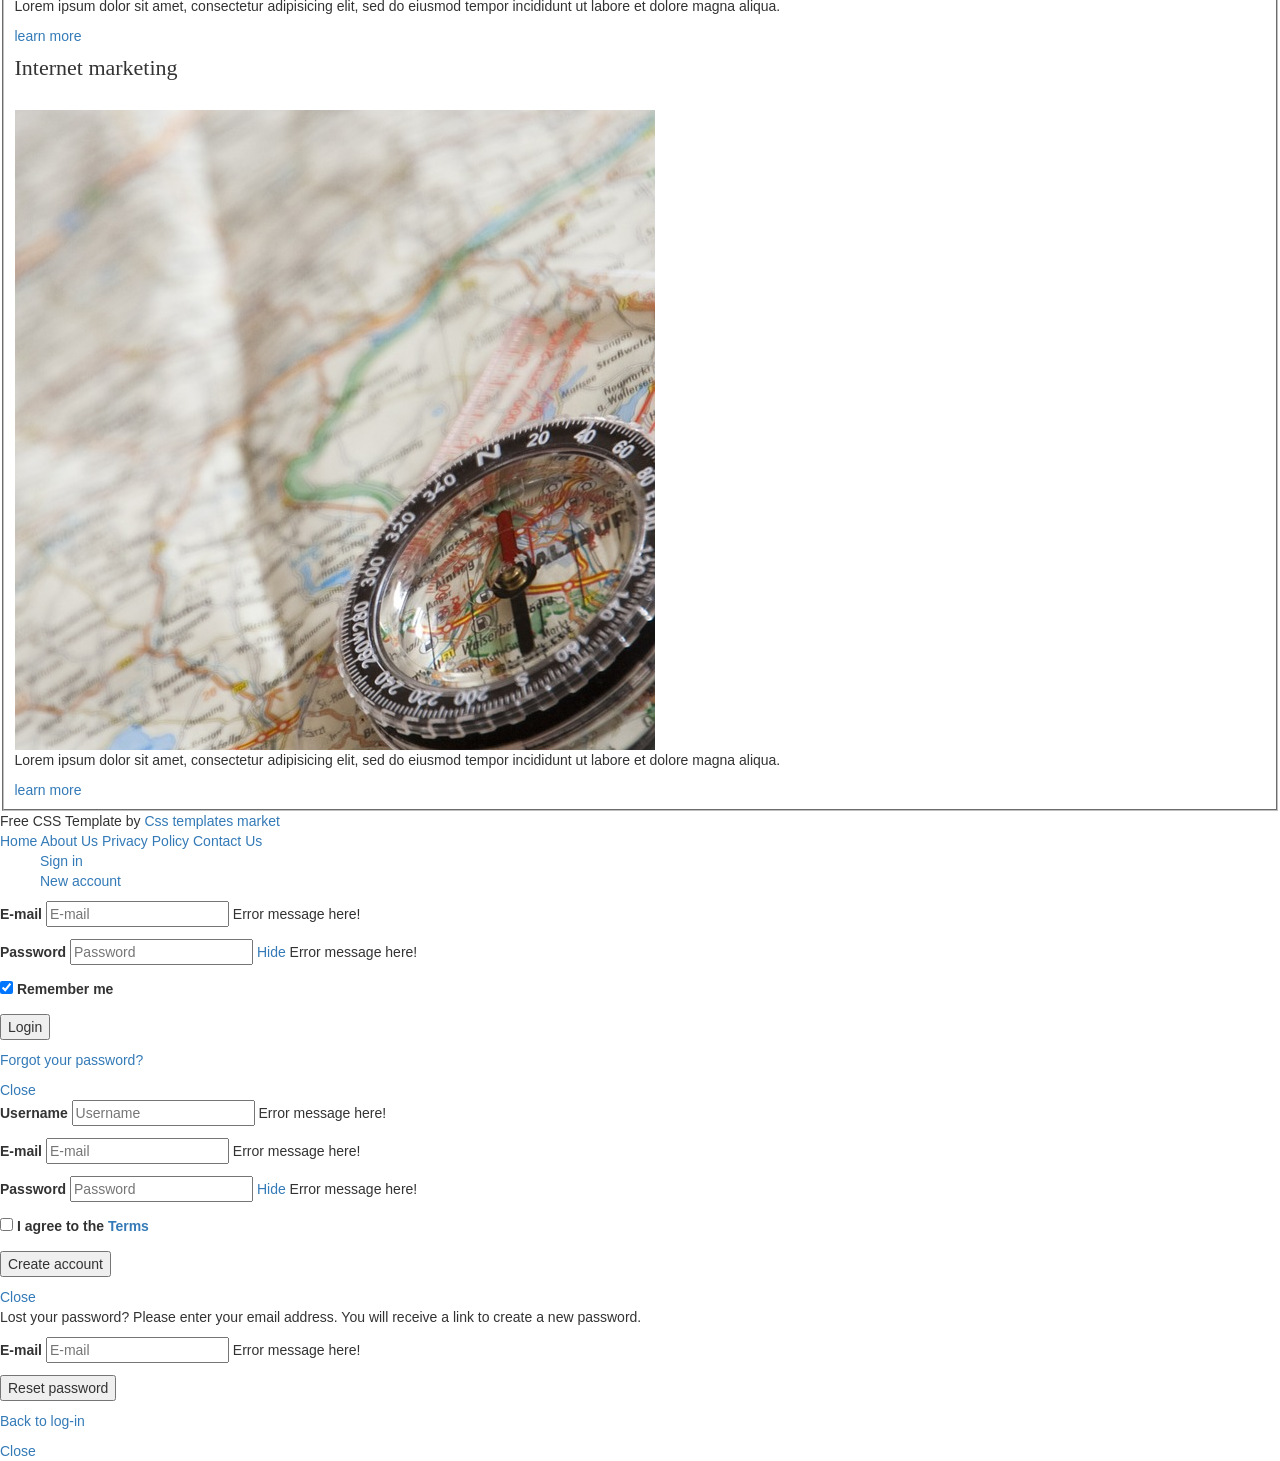
==== commit 1e86a6cf: "." ====
--- a/joahModalBackup/src/main/webapp/bitproject/index.html
+++ b/joahModalBackup/src/main/webapp/bitproject/index.html
@@ -2,19 +2,20 @@
 <html xmlns="http://www.w3.org/1999/xhtml" class="no-js>
 <head>
 <meta http-equiv="Content-Type" content="text/html; charset=utf-8" />
+<meta name="viewport" content="width=device-width, initial-scale=1.0">
 <title>JOAH | by One Point</title>
 <link href='http://fonts.googleapis.com/css?family=PT+Sans:400,700' rel='stylesheet' type='text/css'>
 <link rel="stylesheet" type="text/css" href="../lib/mycss/style_main.css" />
+<link href="css/bootstrap.min.css" rel="stylesheet">
+<link href="css/font-awesome.min.css" rel="stylesheet">
+<link href="css/lightbox.css" rel="stylesheet"> 
+<link href="css/animate.min.css" rel="stylesheet"> 
+<link href="css/main.css" rel="stylesheet">
+<link href="css/responsive.css" rel="stylesheet">
 <script type="text/javascript" src="../lib/myjs/jquery-1.3.2.min.js" ></script>
 <script type="text/javascript" src="../lib/myjs/jquery-ui.min.js" ></script>
 <script type="text/javascript" src="../lib/myjs/modernizr.js"></script>
-<script type="text/javascript">
-$(document).ready(function(){
-	$("#featured > ul").tabs({fx:{opacity: "toggle"}}).tabs("rotate", 5000, true);
-});
-
-
-</script>
+
 <!-- Cufon START  -->
 <script type="text/javascript" src="../lib/myjs/cufon-yui.js"></script>
 <script type="text/javascript" src="../lib/myjs/GeosansLight_500.font.js" ></script>
@@ -32,57 +33,23 @@
     <!------------------------------------------>
     <!--             header  시작             -->
     <!------------------------------------------>
-    <div class="header">
-
-            <div class="logo"><a href="index.html">JOAH</a></div>
-            <div class="slogan">| Couple Date Course Website</div> 
-        
-            <div class="header_socials">
-            <a href="#"><img src="../images/rss.png" alt="" title="" border="0" /></a>
-            <a href="#"><img src="../images/facebook.png" alt="" title="" border="0" /></a>
-            <a href="#"><img src="../images/linkedin.png" alt="" title="" border="0" /></a>
-            <a href="#"><img src="../images/twitter.png" alt="" title="" border="0" /></a>
-            <a href="#"><img src="../images/flickr.png" alt="" title="" border="0" /></a>
-            </div>
-
-    </div>
-    <!------------------------------------------>
-    <!--             header  끝               -->
-    <!------------------------------------------>
+                  <!-- header -->
+<header id="h_title"></header>
+
+<script type="text/javascript" src="../lib/jquery/jquery.js"></script>
+<script>
+$.ajax({
+    url : "header.html",
+    dataType : "html",
+    type : "get",  // post 또는 get
+    success : function(result){
+        $("#h_title").html(result);
+    }
+});
+</script>
     
     <!------------------------------------------>
-    <!--              menu  시작              -->
-    <!------------------------------------------>
-     <div class="menu">
-    <div class="menu_bar">
-        <ul>
-            <li><a href="about.html">Map Search</a></li>
-            <li><a href="index.html">My List</a></li>
-            <li><a href="">Board</a></li>
-            <li><a href="#">Admin Menu</a>
-        <ul>
-            <li><a href="" title="">회원관리 </a></li>
-            <li><a href="" title="">1:1 문의 </a></li>
-            <li><a href="" title="">관리자 추천 게시판 </a></li>
-        </ul>
-        </li>
-        </ul>
-    </div>
-    <div class="menu_login">
-        <nav class="main-nav">
-			<ul>
-				<!-- inser more links here -->
-				<li><a class="cd-signin" href="#0">Sign in</a></li>
-				<li><a class="cd-signup" href="#0">Sign up</a></li>
-			</ul>
-		</nav>
-    </div>
-    
-    
-    </div>
-    
-    <!------------------------------------------>
-    <!--              menu  끝                -->
+    <!--              header  끝                -->
     <!------------------------------------------>
     
     
@@ -96,61 +63,194 @@
 <!------------------------------------------------------->
 <!--                  Hot Place 시작                   -->
 <!------------------------------------------------------->
-<form>
-    <fieldset class="main">
-        <legend>HOT PLACE</legend>
-    <div id="slider1" class="sliderwrapper">
-	<div class="slider_content">
-		<div id="featured">
-        <div id="fragment-1" class="ui-tabs-panel" style="">
-            <div class="img_align">
-            <img id="img1" src="../images/slider_pic1.jpg" alt="" title="" border="0" />
-            <img id="img2" src="../images/slider_pic1.jpg" alt="" title="" border="0" />
+<section id="team">
+        <div class="container">
+            <div class="row">
+                <h1 class="title text-center wow fadeInDown" data-wow-duration="500ms" data-wow-delay="300ms">H O T P L A C E</h1>
+                <p class="text-center wow fadeInDown" data-wow-duration="400ms" data-wow-delay="400ms">Sed do eiusmod tempor incididunt ut labore et dolore magna aliqua. <br>
+                Ut enim ad minim veniam, quis nostrud </p>
+                <div id="team-carousel" class="carousel slide wow fadeIn" data-ride="carousel" data-wow-duration="400ms" data-wow-delay="400ms">
+                    <!-- Indicators -->
+                    <ol class="carousel-indicators visible-xs">
+                        <li data-target="#team-carousel" data-slide-to="0" class="active"></li>
+                        <li data-target="#team-carousel" data-slide-to="1"></li>
+                    </ol>
+                    <!-- Wrapper for slides -->
+                    <div class="carousel-inner">
+                        <div class="item active">
+                            <div class="col-sm-3 col-xs-6">
+                                <div class="team-single-wrapper">
+                                    <div class="team-single">
+                                        <div class="person-thumb">
+                                            <img src="images/aboutus/1.jpg" class="img-responsive" alt="">
+                                        </div>
+                                        <div class="social-profile">
+                                            <ul class="nav nav-pills">
+                                                <li><a href="#"><i class="fa fa-facebook"></i></a></li>
+                                                <li><a href="#"><i class="fa fa-twitter"></i></a></li>
+                                                <li><a href="#"><i class="fa fa-google-plus"></i></a></li>
+                                            </ul>
+                                        </div>
+                                    </div>
+                                    <div class="person-info">
+                                        <h2>John Doe</h2>
+                                        <p>CEO &amp; Developer</p>
+                                    </div>
+                                </div>
+                            </div>
+                            <div class="col-sm-3 col-xs-6">
+                                <div class="team-single-wrapper">
+                                    <div class="team-single">
+                                        <div class="person-thumb">
+                                            <img src="images/aboutus/2.jpg" class="img-responsive" alt="">
+                                        </div>
+                                        <div class="social-profile">
+                                            <ul class="nav nav-pills">
+                                                <li><a href="#"><i class="fa fa-facebook"></i></a></li>
+                                                <li><a href="#"><i class="fa fa-twitter"></i></a></li>
+                                                <li><a href="#"><i class="fa fa-google-plus"></i></a></li>
+                                            </ul>
+                                        </div>
+                                    </div>
+                                    <div class="person-info">
+                                        <h2>John Doe</h2>
+                                        <p>CEO &amp; Developer</p>
+                                    </div>
+                                </div>
+                            </div>
+                            <div class="col-sm-3 col-xs-6">
+                                <div class="team-single-wrapper">
+                                    <div class="team-single">
+                                        <div class="person-thumb">
+                                            <img src="images/aboutus/3.jpg" class="img-responsive" alt="">
+                                        </div>
+                                        <div class="social-profile">
+                                            <ul class="nav nav-pills">
+                                                <li><a href="#"><i class="fa fa-facebook"></i></a></li>
+                                                <li><a href="#"><i class="fa fa-twitter"></i></a></li>
+                                                <li><a href="#"><i class="fa fa-google-plus"></i></a></li>
+                                            </ul>
+                                        </div>
+                                    </div>
+                                    <div class="person-info">
+                                        <h2>John Doe</h2>
+                                        <p>CEO &amp; Developer</p>
+                                    </div>
+                                </div>
+                            </div>
+                            <div class="col-sm-3 col-xs-6">
+                                <div class="team-single-wrapper">
+                                    <div class="team-single">
+                                        <div class="person-thumb">
+                                            <img src="images/aboutus/1.jpg" class="img-responsive" alt="">
+                                        </div>
+                                        <div class="social-profile">
+                                            <ul class="nav nav-pills">
+                                                <li><a href="#"><i class="fa fa-facebook"></i></a></li>
+                                                <li><a href="#"><i class="fa fa-twitter"></i></a></li>
+                                                <li><a href="#"><i class="fa fa-google-plus"></i></a></li>
+                                            </ul>
+                                        </div>
+                                    </div>
+                                    <div class="person-info">
+                                        <h2>John Doe</h2>
+                                        <p>CEO &amp; Developer</p>
+                                    </div>
+                                </div>
+                            </div>
+                        </div>
+                        <div class="item">
+                            <div class="col-sm-3 col-xs-6">
+                                <div class="team-single-wrapper">
+                                    <div class="team-single">
+                                        <div class="person-thumb">
+                                            <img src="images/aboutus/4.jpg" class="img-responsive" alt="">
+                                        </div>
+                                        <div class="social-profile">
+                                            <ul class="nav nav-pills">
+                                                <li><a href="#"><i class="fa fa-facebook"></i></a></li>
+                                                <li><a href="#"><i class="fa fa-twitter"></i></a></li>
+                                                <li><a href="#"><i class="fa fa-google-plus"></i></a></li>
+                                            </ul>
+                                        </div>
+                                    </div>
+                                    <div class="person-info">
+                                        <h2>John Doe</h2>
+                                        <p>CEO &amp; Developer</p>
+                                    </div>
+                                </div>
+                            </div>
+                            <div class="col-sm-3 col-xs-6">
+                                <div class="team-single-wrapper">
+                                    <div class="team-single">
+                                        <div class="person-thumb">
+                                            <img src="images/aboutus/3.jpg" class="img-responsive" alt="">
+                                        </div>
+                                        <div class="social-profile">
+                                            <ul class="nav nav-pills">
+                                                <li><a href="#"><i class="fa fa-facebook"></i></a></li>
+                                                <li><a href="#"><i class="fa fa-twitter"></i></a></li>
+                                                <li><a href="#"><i class="fa fa-google-plus"></i></a></li>
+                                            </ul>
+                                        </div>
+                                    </div>
+                                    <div class="person-info">
+                                        <h2>John Doe</h2>
+                                        <p>CEO &amp; Developer</p>
+                                    </div>
+                                </div>
+                            </div>
+                            <div class="col-sm-3 col-xs-6">
+                                <div class="team-single-wrapper">
+                                    <div class="team-single">
+                                        <div class="person-thumb">
+                                            <img src="images/aboutus/2.jpg" class="img-responsive" alt="">
+                                        </div>
+                                        <div class="social-profile">
+                                            <ul class="nav nav-pills">
+                                                <li><a href="#"><i class="fa fa-facebook"></i></a></li>
+                                                <li><a href="#"><i class="fa fa-twitter"></i></a></li>
+                                                <li><a href="#"><i class="fa fa-google-plus"></i></a></li>
+                                            </ul>
+                                        </div>
+                                    </div>
+                                    <div class="person-info">
+                                        <h2>John Doe</h2>
+                                        <p>CEO &amp; Developer</p>
+                                    </div>
+                                </div>
+                            </div>
+                            <div class="col-sm-3 col-xs-6">
+                                <div class="team-single-wrapper">
+                                    <div class="team-single">
+                                        <div class="person-thumb">
+                                            <img src="images/aboutus/1.jpg" class="img-responsive" alt="">
+                                        </div>
+                                        <div class="social-profile">
+                                            <ul class="nav nav-pills">
+                                                <li><a href="#"><i class="fa fa-facebook"></i></a></li>
+                                                <li><a href="#"><i class="fa fa-twitter"></i></a></li>
+                                                <li><a href="#"><i class="fa fa-google-plus"></i></a></li>
+                                            </ul>
+                                        </div>
+                                    </div>
+                                    <div class="person-info">
+                                        <h2>John Doe</h2>
+                                        <p>CEO &amp; Developer</p>
+                                    </div>
+                                </div>
+                            </div>
+                        </div>
+                    </div>
+
+                    <!-- Controls -->
+                    <a class="left team-carousel-control hidden-xs" href="#team-carousel" data-slide="prev">left</a>
+                    <a class="right team-carousel-control hidden-xs" href="#team-carousel" data-slide="next">right</a>
+                </div>
             </div>
         </div>
-        
-        <div id="fragment-2" class="ui-tabs-panel" style="">
-            <div class="img_align">
-            <img id="img1" src="../images/slider_pic2.jpg" alt="" title="" border="0" />
-            <img id="img2" src="../images/slider_pic2.jpg" alt="" title="" border="0" />
-            </div>
-        </div>
-        
-        <div id="fragment-3" class="ui-tabs-panel" style="">
-            <div class="img_align">
-            <img id="img1" src="../images/slider_pic3.jpg" alt="" title="" border="0" />
-            <img id="img2" src="../images/slider_pic2.jpg" alt="" title="" border="0" />
-            </div>
-        </div>
-        
-        <div id="fragment-4" class="ui-tabs-panel" style="">
-            <div class="img_align">
-            <img id="img1" src="../images/slider_pic1.jpg" alt="" title="" border="0" />
-            <img id="img2" src="../images/slider_pic2.jpg" alt="" title="" border="0" />
-            </div>
-        </div>
-        
-        <div id="fragment-5" class="ui-tabs-panel" style="">
-            <div class="img_align">
-            <img id="img1" src="../images/slider_pic3.jpg" alt="" title="" border="0" />
-            <img id="img2" src="../images/slider_pic2.jpg" alt="" title="" border="0" />
-            </div>
-        </div>
-        
-        
-		  <ul class="ui-tabs-nav">                    
-	        <li class="ui-tabs-nav-item ui-tabs-selected" id="nav-fragment-1"><a href="#fragment-1">Web Design and  Web Development</a></li>
-            <li class="ui-tabs-nav-item ui-tabs-selected" id="nav-fragment-2"><a href="#fragment-2">Keep development time and costs to a minimum</a></li>
-            <li class="ui-tabs-nav-item ui-tabs-selected" id="nav-fragment-3"><a href="#fragment-3">Identity for online and print publishing</a></li>
-            <li class="ui-tabs-nav-item ui-tabs-selected" id="nav-fragment-4"><a href="#fragment-4">Internet marketing and promotion</a></li>
-            <li class="ui-tabs-nav-item ui-tabs-selected" id="nav-fragment-5"><a href="#fragment-5">Complete corporate identity packages</a></li>
-	      </ul>
-        </div>
-
-	</div>
-</div>
-  </fieldset>
-</form>
+    </section>
+    <!--/#team-->
 <!------------------------------------------------------>
 <!--                   Hot Place  끝                  -->
 <!------------------------------------------------------>
--- a/joahModalBackup/src/main/webapp/bitproject/css/main.css
+++ b/joahModalBackup/src/main/webapp/bitproject/css/main.css
@@ -0,0 +1,2604 @@
+/*
+  Theme Name: Triangle
+  Theme Uri: http://www.themeum.com
+  Author: Themeum
+  Author Uri: http://www.themeum.com
+  Description: Creative Site Template
+  Version: 1.1
+  */
+
+  @import url(http://fonts.googleapis.com/css?family=Lato:100,300,400,700);
+  @import url(http://fonts.googleapis.com/css?family=Open+Sans:300italic,400italic,600italic,700italic,400,300,600,700);
+  @import url(http://fonts.googleapis.com/css?family=Noto+Sans:400,700);
+
+  /* body {
+    background: #fff;
+    font-family: 'Lato', sans-serif;
+    font-weight: 300;
+    font-size: 14px;
+    line-height: 22px;
+    color: #000;
+  } */
+
+  html {
+    height: 100%;
+  }
+
+
+  /* a{
+    color:#a5732a;
+  } */
+
+  a:hover {
+    outline: none;
+    text-decoration:none;
+    color:#dab074;
+  }
+
+  a:focus {
+    outline:none;
+    outline-offset: 0;
+  }
+
+  a {
+    -webkit-transition: 300ms;
+    -moz-transition: 300ms;
+    -o-transition: 300ms;
+    transition: 300ms;
+  }
+
+
+  ul {
+    list-style: none;
+  }
+
+  /* h1, h2, h3, h4, h5, h6 {
+    font-family: 'Lato', sans-serif;
+    font-weight: 300;
+  }
+
+  h1{
+    color: #686868;
+  }
+
+  h2{
+    font-size: 24px;
+    color: #686868;
+  }
+
+  h3{
+    font-size: 18px;
+  } */
+
+  .overflow{
+    overflow: hidden;
+  }
+
+  .uppercase{
+    text-transform: uppercase;
+  }
+
+  .btn-common {
+    font-size: 14px;
+    color: #797979;
+    border: 1px solid #dbb075;
+    font-family: 'Open Sans', sans-serif;
+    font-weight: 300;
+    padding: 10px 25px;
+  }
+
+  #action .col-sm-5{
+    position: absolute;
+
+    top: 0;
+    height: 100%;
+    right: 0;
+  }
+
+
+  .btn-common:hover, 
+  .btn-common:focus{
+    outline: none;
+    background: none;
+    box-shadow: none;
+    color: #d29948;
+  }
+
+  .align-right{
+    text-align: right;
+  }
+
+  .inline{
+    display: inline-block;
+  }
+
+  .padding{
+    padding: 65px 0;
+  }
+
+  .padding-bottom{
+    padding-bottom: 65px;
+  }
+
+  .padding-top{
+    padding-top: 90px;
+  }
+
+  .padding-right{
+    padding-right: 80px;
+  }
+
+  .padding-left{
+    padding-left: 80px;
+  }
+
+  .margin-bottom{
+    margin-bottom: 35px;
+  }
+
+  .carousel-indicators.visible-xs {
+    height: 20px;
+    margin: 0;
+    padding: 0;
+    position: absolute;
+    top: -35px;
+    width: 100%;
+    left: 0;
+  }
+
+  .carousel-indicators.visible-xs li {
+    border-color: #D29948;
+    border-width: 2px;
+    height: 12px;
+    margin: 0 5px 0 0;
+    width: 12px;
+  }
+
+  .carousel-indicators.visible-xs li.active {
+    background: rgba(210, 153, 72, 0.7);
+  }
+
+
+
+
+/*************************
+*******Header******
+**************************/
+
+
+#header{
+  margin-bottom: 0;
+  padding: 30px 0 60px 0;
+}
+
+#header .navbar-inverse .container{
+  position: relative;
+}
+
+.search{
+  position: absolute;
+  top: 20px;
+  right: 0;
+  z-index: 1;
+}
+
+.search i{
+  color: #dbb075;
+  cursor: pointer;
+  position: absolute;
+  right: 10px;
+  top: 2px;
+}
+
+.field-toggle{
+  position: relative;
+  top: 30px;
+  right: 15px;
+  display: none;
+  height: 50px;
+}
+
+.search-form{
+  padding-left: 10px;
+  height: 40px;
+  font-size: 18px;
+  color: #818285;
+  font-weight: 300;
+  outline: none;
+  border: 1px solid #dbb075;
+  margin-top: 20px;
+  border-radius: 4px;
+}
+
+.social-icons ul li{
+  padding: 0 10px;
+
+}
+
+.social-icons ul li:last-child{
+  padding-right: 0;
+
+}
+
+.social-icons ul li a{
+  font-size: 18px;
+  color: #d3d3d3;
+  padding: 0;
+}
+
+.social-icons ul li a:hover,
+.social-icons ul li a:focus{
+  color:#dbb075;
+  background: none;
+}
+
+#header .navbar {
+  background: #fff;
+  border: 0;
+  margin-bottom: 0;
+}
+
+#header .navbar-toggle{
+  margin-top: 20px;
+}
+
+#header .navbar-brand{
+  padding: 0;
+  margin-left: 0;
+}
+
+#header .navbar-brand h1{
+  padding: 0;
+  margin: 0;
+}
+
+#header .navbar-nav.navbar-right >li:last-child{
+  margin-right: 20px;
+}
+
+#header .navbar-nav.navbar-right >li a {
+  color: #000;
+  font-size: 12px;
+  padding: 20px;
+  text-transform: uppercase;
+  font-weight: 300;
+}
+
+#header .navbar-inverse .navbar-nav  li.active > a,  
+#header .navbar-inverse .navbar-nav  li.active > a:focus, 
+#header .navbar-nav.navbar-right li > a:hover,
+.navbar-inverse .navbar-nav > .open > a {
+  background-color: inherit;
+  border: 0;
+  color: #d29948;
+}
+
+#header .navbar-inverse .navbar-nav  li a:hover{
+  color: #d29948;
+}
+
+
+/*Dropdown menu*/
+
+ul.sub-menu {
+  display: none;
+  list-style: none;
+  padding: 0;
+  margin: 0;
+}
+
+#header .navbar-nav li ul.sub-menu li a {
+  color: #818285;
+  padding: 5px 0;
+  font-size: 13px;
+  display: block;
+  text-transform: capitalize;
+}
+
+#header .navbar-nav li ul.sub-menu li .active{
+  background: #fef7ee;
+  color: #d29948;
+  position: relative;
+}
+
+#header .navbar-nav li ul.sub-menu li .active i{
+  position: absolute;
+  font-size: 56px;
+  top: -13px;
+  color: #dab074;
+}
+
+#header .navbar-nav li ul.sub-menu li .active .fa-angle-right{
+  left: -3px;
+}
+
+#header .navbar-nav li ul.sub-menu li .active .fa-angle-left{
+  right: -3px;
+}
+
+
+#header .navbar-nav li ul.sub-menu li a:hover,
+#header .navbar-nav li ul.sub-menu li a:focus{
+  background: #fef7ee;
+  color: #d29948;
+}
+
+.fa-angle-down{
+  padding-left: 5px; 
+}
+
+.scaleIn {
+  -webkit-animation-name: scaleIn;
+  animation-name: scaleIn;
+}
+
+@-webkit-keyframes scaleIn {
+  0% {
+    opacity: 0;
+    -webkit-transform: scale(0);
+    transform: scale(0);
+  }
+
+  100% {
+    opacity: 1;
+    -webkit-transform: scale(1);
+    transform: scale(1);
+  }
+}
+
+@keyframes scaleIn {
+  0% {
+    opacity: 0;
+    -webkit-transform: scale(0);
+    -ms-transform: scale(0);
+    transform: scale(0);
+  }
+
+  100% {
+    opacity: 1;
+    -webkit-transform: scale(1);
+    -ms-transform: scale(1);
+    transform: scale(1);
+  }
+}
+
+
+/*************************
+*******Footer******
+**************************/
+
+#footer {
+  padding-bottom: 75px;
+  background-image: url(../images/home/footer.png);
+  background-repeat: repeat-x;
+  background-position: bottom;
+  background-size: contain;
+}
+
+#footer h1{
+  margin-bottom: 65px;
+  margin-top: 36px;
+}
+
+#footer .bottom-separator {
+  margin-bottom: 60px;
+}
+
+#message {
+  height: 110px;
+  resize: none;
+}
+
+.bottom > h2 {
+  margin-top: 0;
+  margin-bottom: 26px;
+}
+
+.bottom .media-body h3 {
+  margin-top: 0;
+  padding-left: 25px;
+}
+
+.bottom .media-body h3 a{
+  color: #d99c4e;
+}
+
+.testimonial .media{
+  margin-top: 0;
+  margin-bottom: 25px;
+}
+
+.testimonial .media>.pull-left{
+  margin-right: 25px;
+}
+
+.testimonial .media>.pull-left img{
+  margin-top: 6px;
+}
+
+.testimonial .media .media-body blockquote{
+  padding-left: 25px;
+  padding-right: 30px;
+  position: relative;
+  border-left: 0;
+  margin-bottom: 0;
+}
+
+.testimonial .media .media-body blockquote:before{
+  position: absolute;
+  left: 5px;
+  top: 8px;
+  content: '"';
+  font-size: 40px;
+  color: #d99c4e;
+  font-family: 'Noto Sans', sans-serif;
+  transform:rotate(180deg);
+  -ms-transform:rotate(180deg); /* IE 9 */
+  -webkit-transform: rotate(180deg); /* Opera, Chrome, and Safari */
+  line-height: 0;
+}
+
+.testimonial .media .media-body blockquote:after{
+  position: absolute;
+  right: 30px;
+  bottom: 14px;
+  content: '"';
+  font-size: 40px;
+  color: #d99c4e;
+  font-family: 'Noto Sans', sans-serif;
+  line-height: 0;
+}
+
+.bottom > address {
+  line-height: 22px;
+  margin-bottom: 40px;
+}
+
+.form-control {
+  border: 1px solid #d99c4e;
+  font-weight: 300;
+  outline: none;
+  box-shadow: none;
+  height: 40px;
+}
+
+.form-control:hover, 
+.form-control:focus{
+  border-color: #d29948;
+  outline: none;
+  box-shadow: none;
+}
+
+.btn-submit {
+  width: 100%;
+  background-color: #d89b4e;
+  color: #fff;
+  font-size: 14px;
+  font-weight: 300;
+  letter-spacing: 5px;
+  text-transform: uppercase;
+  border-radius: 3px;
+  margin-top: 5px;
+  border-bottom: 3px solid #a56617;
+  box-shadow: none;
+  padding: 10px;
+}
+
+.btn-submit:hover, 
+.btn-submit:focus{
+  color: #fff;
+  outline: none;
+  box-shadow: none;
+  opacity: .8;
+}
+
+.copyright-text{
+  margin-top: 70px;
+}
+
+/*************************
+*******Home Page******
+**************************/
+
+#home-slider {
+  background: url(../images/home/slider-bg.png) 0 100% repeat-x;
+  position: relative;
+}
+
+#home-slider .main-slider {
+  position: relative;
+  height: 450px;
+}
+
+#home-slider .slide-text{
+  position: absolute;
+  top: 50px;
+  left: 0;
+  width: 450px;
+}
+
+.animate-in .slide-text {
+  -webkit-animation: fadeInLeftBig 700ms cubic-bezier(0.190,1.000,0.220,1.000) 200ms both;
+  animation: fadeInLeftBig 700ms cubic-bezier(0.190,1.000,0.220,1.000) 200ms both;
+}
+
+#home-slider .slider-house {
+  position: absolute;
+  right: 0;
+  bottom: 0;
+}
+
+.animate-in .slider-house {
+  -webkit-animation: fadeInDown 700ms ease-in-out 200ms both;
+  animation: fadeInDown 700ms ease-in-out 200ms both;
+}
+
+#home-slider .slider-circle1 {
+  position: absolute;
+  right: 430px;
+  bottom: 210px;
+}
+
+.animate-in .slider-circle1 {
+  -webkit-animation: bounceIn 500ms ease-in-out 900ms both;
+  animation: bounceIn 500ms ease-in-out 900ms both;
+}
+
+#home-slider .slider-circle2 {
+  position: absolute;
+  right: 420px;
+  bottom: 245px;
+}
+
+.animate-in .slider-circle2 {
+  -webkit-animation: bounceIn 500ms ease-in-out 1100ms both;
+  animation: bounceIn 500ms ease-in-out 1100ms both;
+}
+
+#home-slider .slider-cloud1 {
+  position: absolute;
+  right: 290px;
+  bottom: 250px;
+}
+
+.animate-in .slider-cloud1 {
+  -webkit-animation: bounceIn 500ms ease-in-out 1300ms both;
+  animation: bounceIn 500ms ease-in-out 1300ms both;
+}
+
+#home-slider .slider-cloud2 {
+  position: absolute;
+  right: 375px;
+  bottom: 330px;
+}
+
+.animate-in .slider-cloud2 {
+  -webkit-animation: bounceIn 500ms ease-in-out 1500ms both;
+  animation: bounceIn 500ms ease-in-out 1500ms both;
+}
+
+#home-slider .slider-cloud3 {
+  position: absolute;
+  right: 75px;
+  bottom: 300px;
+}
+
+.animate-in .slider-cloud3 {
+  -webkit-animation: bounceIn 500ms ease-in-out 1700ms both;
+  animation: bounceIn 500ms ease-in-out 1700ms both;
+}
+
+#home-slider .slider-sun {
+  position: absolute;
+  right: 190px;
+  bottom: 300px;
+}
+
+.animate-in .slider-sun {
+  -webkit-animation: bounceIn 800ms ease-in-out 1900ms both;
+  animation: bounceIn 800ms ease-in-out 1900ms both;
+}
+
+#home-slider .slider-cycle {
+  position: absolute;
+  right: 500px;
+  bottom: 0;
+}
+
+.animate-in .slider-cycle {
+  -webkit-animation: slideInLeft 4000ms cubic-bezier(0.190,1.000,0.220,1.000) 200ms both;
+  animation: slideInLeft 4000ms cubic-bezier(0.190,1.000,0.220,1.000) 200ms both;
+}
+
+#home-slider h1{
+  margin-top: 70px;
+  margin-bottom: 25px;
+}
+
+#home-slider .btn-common {
+  margin-top: 20px;
+}
+
+#home-slider .preloader {
+  position: absolute;
+  left: 0;
+  top: 0;
+  bottom: 0;
+  right: 0;
+  background: #fafafa;
+  text-align: center;
+}
+
+#home-slider .preloader > i {
+  font-size: 48px;
+  height: 48px;
+  line-height: 48px;
+  color: #dbb075;
+  position: absolute;
+  left: 50%;
+  margin-left: -24px;
+  top: 50%;
+  margin-top: -24px;
+}
+
+
+#action, 
+#page-breadcrumb {
+  background-image: url(../images/home/tour-bg.png);
+  background-color: #fbfafa;
+  background-repeat: repeat-x;
+  height: 155px;
+  background-position: center;
+  display: table;
+  position: static;
+  width: 100%;
+}
+
+.vertical-center{
+  display: table-cell;
+  vertical-align: middle;
+  width: 100%;
+  position: statice;
+}
+
+.sun{
+  background-image: url(../images/home/tour-icon1.png);
+  background-repeat: no-repeat;
+  background-position: 100% bottom;
+}
+
+
+.single-service{
+  overflow: hidden;
+  display: block;
+}
+
+.single-service img {
+  margin-bottom: 35px;
+}
+
+.single-service .fold {
+  margin-bottom: 35px;
+}
+
+.single-service h2 {
+  margin-top: 0;
+  margin-bottom: 15px;
+}
+
+.single-service p {
+  padding: 0 48px;
+}
+
+.action h1{
+  margin-top: 0;
+}
+
+.action p{
+  font-size: 18px;
+  margin-bottom: 0;
+  font-weight: 300;
+}
+
+.action .btn-common{
+  margin-top: 55px;
+  float: left;
+}
+
+.title {
+  color: #404040;
+  font-weight: 300;
+}
+
+.single-features {
+  overflow: hidden;
+  padding-top: 65px;
+  padding-bottom: 40px;
+}
+
+.single-features:last-child {
+  padding-bottom: 95px;
+}
+
+.single-features h2{
+  margin-bottom: 15px;
+}
+
+#clients{
+  padding-bottom: 45px;
+}
+
+.clients {
+  margin-bottom: 45px;
+}
+
+.clients img {
+  display: inline-block;
+}
+
+.clients-logo {
+  overflow: hidden;
+  margin-bottom: 10px;
+}
+
+
+
+/*************************
+*******About Us Page******
+**************************/
+
+#action , 
+#page-breadcrumb{
+  position: relative;
+}
+
+#team {
+  padding: 85px 0;
+}
+
+#team-carousel {
+  margin-top: 80px;
+}
+
+#company-information .padding-top{
+  padding-top: 105px;
+  
+}
+
+.single-service img {
+  height: 85px;
+}
+
+.tour-button {
+  background-image: url(../images/home/tour-icon2.png);
+  height: 100%;
+  background-repeat: no-repeat;
+  position: absolute;
+  width: 100%;
+  left: 0;
+  background-position: 151px 4px;
+}
+
+.team-single {
+  position: relative;
+}
+
+.person-thumb {
+  position: relative;
+}
+
+.social-profile {
+  background: none repeat scroll 0 0 rgba(137, 97, 46, 0.8);
+  display: none;
+  height: 100%;
+  position: absolute;
+  text-align: center;
+  top: 0;
+  -webkit-transition: all 0.9s ease;
+  -moz-transition: all 0.9s ease;
+  -ms-transition: all 0.9s ease;
+  -o-transition: all 0.9s ease;
+  transition: all 0.9s ease;
+  width: 100%;
+}
+
+.team-single:hover .social-profile{
+  display: block;
+  -webkit-animation: fadeInUp 400ms;
+  animation: fadeInUp 400ms;
+  -webkit-transition: all 0.9s ease;
+  -moz-transition: all 0.9s ease;
+  -ms-transition: all 0.9s ease;
+  -o-transition: all 0.9s ease;
+  transition: all 0.9s ease;
+}
+
+.social-profile .nav-pills {
+  display: inline-block;
+  margin-top: -26px;
+  padding: 0;
+  position: relative;
+  top: 50%;
+}
+
+.social-profile .nav-pills li {
+  display: inline-block;
+  margin: 0 5px;
+}
+
+.social-profile .nav-pills li a {
+  color: #fff;
+  border: 1px solid #fff;
+  width: 40px;
+  height: 40px;
+  line-height: 40px;
+  text-align: center;
+  padding: 0;
+  border-radius: 40px;
+  -webkit-transition: all 0.9s ease;
+  transition: all 0.9s ease;
+}
+
+.social-profile .nav-pills li a:hover {
+  color: #89612e;
+  border-color: #89612e;
+}
+
+.person-info h2 {
+  font-weight: 300;
+  margin-bottom: 5px;
+}
+
+.person-info h3 {
+  font-size: 16px;
+  color: #686868;
+  font-weight: 300;
+  margin-top: 0;
+  margin-bottom: 0;
+}
+
+.team-carousel-control {
+  position: absolute;
+  top: 36%;
+  width: 13px;
+  height: 16px;
+  text-indent: -9999999px;
+  -webkit-transition: all 0.9s ease;
+  -moz-transition: all 0.9s ease;
+  -ms-transition: all 0.9s ease;
+  -o-transition: all 0.9s ease;
+  transition: all 0.9s ease;
+}
+
+.right.team-carousel-control {
+  right: -50px;
+  background-image: url(../images/aboutus/right.png);
+}
+
+.left.team-carousel-control {
+  left: -50px;
+  background-image: url(../images/aboutus/left.png);
+}
+
+.team-carousel-control:hover{
+  background-position: 0 -18px;
+  -webkit-transition: all 0.5s ease 0s;
+  -moz-transition: all 0.5s ease 0s;
+  -ms-transition: all 0.5s ease 0s;
+  -o-transition: all 0.5s ease 0s;
+  transition:  all 0.5s ease 0s;
+}
+
+.count h1{
+  font-size: 60px;
+  color: #dab074;
+}
+
+.count h3{
+  font-size: 16px;
+}
+
+.progress .progress-bar.six-sec-ease-in-out {
+  -webkit-transition: width 1s ease-in-out;
+  -moz-transition: width 1s ease-in-out;
+  -ms-transition: width 1s ease-in-out;
+  -o-transition: width 1s ease-in-out;
+  transition:  width 1s ease-in-out;
+}
+
+.top-zero{
+  margin-top: 0;
+}
+
+h3.top-zero{
+  font-size: 20px;
+}
+
+#company-information .about-us h2{
+  margin-bottom: 45px;
+}
+
+.single-skill h3{
+  font-size: 16px;
+}
+
+.progress{
+  height: 30px;
+  box-shadow: none;
+  -webkit-box-shadow: none;
+}
+
+.progress-bar{
+  line-height: 30px;
+  box-shadow: none;
+  -webkit-box-shadow: none;
+}
+
+.progress-bar.progress-bar-primary{
+  background: #dab074;
+}
+
+
+
+/*************************
+*******Service Page******
+**************************/
+#recent-projects{
+  padding: 85px 0;
+}
+
+.recent-projects .team-single{
+  height: 355px;
+}
+
+.recent-projects p.padding-bottom{
+  padding-bottom: 50px;
+}
+
+.choose{
+  padding-top: 30px;
+}
+
+#company-information.choose .padding-top{
+  padding-top: 78px;
+}
+
+#company-information h2{
+  margin-bottom: 25px;
+  margin-top: 0;
+}
+
+ul.elements{
+  list-style: none;
+  padding: 0;
+  margin: 20px 0 0 0;
+}
+
+ul.elements li{
+  margin: 6px 0;
+}
+
+ul.elements li > i{
+  color: #d29948;
+  display: inline-block;
+  margin-right: 10px;
+}
+
+#company-information h1.margin-bottom{
+  margin-bottom: 26px;
+}
+
+/*************************
+*******Portfolio Default**
+**************************/
+.portfolio-single {
+  position: relative;
+}
+
+.portfolio-thumb {
+  position: relative;
+}
+
+.portfolio-thumb img {
+  width: 100%;
+}
+
+.portfolio-single:hover .portfolio-view{
+  display: block;
+  -webkit-animation: fadeInUp 400ms;
+  animation: fadeInUp 400ms;
+}
+
+#portfolio .row{
+  margin-left: -10px;
+  margin-right: -10px;
+}
+
+.portfolio-view{
+  display: none;
+  position: absolute;
+  top: 0;
+  height: 100%;
+  background: rgba(137, 97, 46, 0.8);
+  width: 100%;
+  text-align: center;  
+}
+
+.portfolio-view .nav-pills {
+  padding: 0;
+  display: inline-block;
+  margin-top: -26px;
+  top: 50%;
+  position: relative;
+}
+
+.portfolio-view .nav-pills li {
+  display: inline-block;
+  margin: 0 5px;
+}
+
+.portfolio-view .nav-pills li a {
+  color: #fff;
+  border: 1px solid #fff;
+  width: 40px;
+  height: 40px;
+  line-height: 38px;
+  text-align: center;
+  padding: 0;
+  border-radius: 40px;
+  -webkit-animation: scaleIn 400ms linear 100ms both;
+  animation: scaleIn 400ms linear 100ms both;
+  -webkit-transition: all 0.9s ease;
+  transition: all 0.9s ease;
+}
+
+.portfolio-view .nav-pills li a:hover {
+  color: #89612e;
+  border-color: #89612e;
+  -webkit-transition: all 0.9s ease;
+  transition: all 0.9s ease;
+}
+
+.portfolio-info {
+  overflow: hidden;
+  margin-bottom: 30px;
+}
+
+.portfolio-info h2 {
+  font-size: 18px;
+  margin: 15px 0 0;
+}
+
+.portfolio-filter {
+  margin: 80px;
+  padding: 0;
+}
+
+.portfolio-filter li {
+  display: inline-block;
+  position: relative;
+}
+
+.portfolio-filter li a {
+  border-radius: 0;
+  color: #686868;
+  font-size: 18px;
+  font-weight: 300;
+  padding: 0 25px;
+  text-transform: capitalize;
+  border: none;
+}
+
+.portfolio-filter li .active{
+  background: transparent;
+  box-shadow: none;
+  -webkit-box-shadow: none;
+}
+
+.portfolio-filter li a:hover, 
+.portfolio-filter li a:focus,
+.portfolio-filter li a.active {
+  background: transparent;
+  box-shadow: none;
+  -webkit-box-shadow: none;
+}
+
+.portfolio-filter li a.active:before{
+  position: absolute;
+
+  content: "";
+  left: 0;
+  width: 13px;
+  height: 16px;
+  background: url(../images/portfolio/icon.png);
+  top: 5px;
+}
+
+.portfolio-pagination{
+  text-align: center;
+  
+  padding-top: 40px;
+  padding-bottom: 90px;
+}
+
+.pagination li{
+  display: inline-block;
+  margin: 0 10px;
+}
+
+.pagination li a{
+  color: #000;
+  padding: 5px 10px;
+  border-radius: 5px;
+  border: 1px solid #fff;
+}
+
+.pagination li:first-child a{
+  background: url(../images/portfolio/left.png);
+  background-repeat: no-repeat;
+  text-indent: -999999999px;
+  background-position: center top 10px;
+  width: 32px;
+  height: 36px;
+  border: none;
+  -webkit-transition: 300ms;
+  transition: 300ms;
+}
+
+.pagination li:first-child a:hover{
+  background: url(../images/portfolio/left.png);
+  background-position: center top -37px;
+  background-repeat: no-repeat;
+  -webkit-transition: 300ms;
+  transition: 300ms;
+}
+
+.pagination li:last-child a{
+  background: url(../images/portfolio/right.png);
+  background-repeat: no-repeat;
+  text-indent: -999999999px;
+  background-position: center top 10px;
+  width: 32px;
+  height: 36px;
+  border: none;
+  -webkit-transition: 300ms;
+  transition: 300ms;
+}
+
+.pagination li:last-child a:hover{
+  background: url(../images/portfolio/right.png);
+  background-position: center top -37px;
+  background-repeat: no-repeat;
+  -webkit-transition: 300ms;
+  transition: 300ms;
+}
+
+.pagination li a:hover,
+.pagination .active a,
+.pagination .active a:hover,
+.pagination .active a:focus{
+  background: none;
+  border-color: #cc9b59;
+  color: #cc9b59;
+}
+
+
+/*****************************
+Portfolio with right sidebar
+*****************************/
+
+.sidebar h3 {
+  color: #404040;
+  margin-top: 0;
+  border-bottom: 3px solid #ececec;
+  margin-bottom: 6px;
+  padding-bottom: 8px;
+}
+
+.sidebar-item{
+  margin-bottom: 48px;
+}
+
+.categories .navbar-stacked li {
+  border-bottom: 1px solid #ececec;
+}
+
+.categories .navbar-stacked li:last-child {
+  border-bottom: 0px solid #ececec;
+}
+
+.categories .navbar-stacked li a {
+  font-size: 16px;
+  color: #6a6a6a;
+  padding: 8px 0;
+  padding-left: 0;
+}
+
+.categories .navbar-stacked li a:hover{
+  background: none;
+  margin-left: 20px;
+  color: #dab074;
+  opacity: 1;
+}
+
+.categories .navbar-stacked li.active a{
+  color: #dab074;
+  padding-left: 20px;
+}
+
+.categories .navbar-stacked li.active a:before{
+  position: absolute;
+  content: "";
+  border-color: transparent transparent transparent #dab074;
+  border-width: 8px;
+  border-style: solid;
+  left: 0;
+  top: 13px;
+  margin-top: 0;
+  z-index: 0;
+  transition: all 0.3s ease 0s;
+  -webkit-transition: all 0.3s ease 0s;
+}
+
+.categories .navbar-stacked li.active a:after {
+  position: absolute;
+  content: "";
+  border-color: transparent transparent transparent #fff;
+  border-width: 6px;
+  border-style: solid;
+  left: 0px;
+  top: 15px;
+  margin-top: 0;
+  z-index: 1;
+  transition: all 0.3s ease 0s;
+  -webkit-transition: all 0.3s ease 0s;
+}
+
+.sidebar-item .media{
+  border-bottom: 1px solid #ececec;
+  padding-bottom: 10px;
+  padding-top: 21px;
+  margin-top: 0;
+  transition: all 0.3s ease 0s;
+  -webkit-transition: all 0.3s ease 0s;
+}
+
+.sidebar-item .media:last-child{
+  border-bottom: 0px solid #ececec;  
+  padding-bottom: 0; 
+}
+
+.sidebar-item .media:hover{
+  border-left: 2px solid #dab074;
+  padding-left: 5px;
+  transition: all 0.3s ease 0s;
+  -webkit-transition: all 0.3s ease 0s;
+}
+
+.sidebar-item .media:hover.media .media-body h4 a{
+  color: #dab074;
+  transition: all 0.3s ease 0s;
+  -webkit-transition: all 0.3s ease 0s;
+}
+
+.sidebar-item .media .media-body h4 {
+  margin-top: 0;
+  margin-bottom: 8px;
+}
+
+.sidebar-item .media .media-body h4 a{
+  color: #7d7d7d;
+  font-size: 16px;
+}
+
+.sidebar-item .media .media-body p {
+  color: #b4b4b4;
+  font-size: 12px;
+}
+
+.tag-cloud .nav-pills{
+  margin-top: 16px;
+}
+
+.tag-cloud .nav-pills li{
+  margin: 0;
+  margin-top: 6px;
+  margin-right: 4px;
+}
+
+.tag-cloud .nav-pills li a{
+  font-size: 14px;
+  font-weight: 300;
+  padding: 5px 15px;
+  background: #bbbbbb;
+  color: #fff;
+  border-radius: 3px;
+}
+
+.tag-cloud .nav-pills li a:hover{
+  background: #dab074;
+}
+
+.popular ul.gallery {
+  margin: 0;
+  padding: 0;
+  list-style: none;
+  margin: 10px -8px;
+}
+
+.popular ul.gallery li {
+  display: block;
+  width: 33.33%;
+  float: left;
+  padding: 8px;
+}
+
+.popular ul.gallery li a {
+  display: block;
+}
+
+.popular ul.gallery li a img {
+  width: 100%;
+  transition: border-radius 300ms ease-in;
+  -webkit-transition: border-radius 300ms ease-in;
+}
+
+.popular ul.gallery li a img:hover {
+  border-radius: 60px;
+}
+
+/* Start: Recommended Isotope styles */
+
+/**** Isotope Filtering ****/
+.isotope-item {
+  z-index: 2;
+}
+
+.isotope-hidden.isotope-item {
+  pointer-events: none;
+  z-index: 1;
+}
+
+/**** Isotope CSS3 transitions ****/
+
+.isotope,
+.isotope .isotope-item {
+  -webkit-transition-duration: 0.8s;
+  -moz-transition-duration: 0.8s;
+  -ms-transition-duration: 0.8s;
+  -o-transition-duration: 0.8s;
+  transition-duration: 0.8s;
+}
+
+.isotope {
+  -webkit-transition-property: height, width;
+  -moz-transition-property: height, width;
+  -ms-transition-property: height, width;
+  -o-transition-property: height, width;
+  transition-property: height, width;
+}
+
+.isotope .isotope-item {
+  -webkit-transition-property: -webkit-transform, opacity;
+  -moz-transition-property: -moz-transform, opacity;
+  -ms-transition-property: -ms-transform, opacity;
+  -o-transition-property: -o-transform, opacity;
+  transition-property: transform, opacity;
+}
+
+/**** disabling Isotope CSS3 transitions ****/
+.isotope.no-transition,
+.isotope.no-transition .isotope-item,
+.isotope .isotope-item.no-transition {
+  -webkit-transition-duration: 0s;
+  -moz-transition-duration: 0s;
+  -ms-transition-duration: 0s;
+  -o-transition-duration: 0s;
+  transition-duration: 0s;
+}
+
+
+
+
+/*****************************
+Portfolio Details
+*****************************/
+
+#portfolio-information.padding-top{
+  padding-top: 100px;
+}
+
+.project-name h2{
+  margin-top: 0;
+  margin-bottom: 15px;
+}
+
+#related-work .title{
+  margin-bottom: 55px;
+  margin-top: 10px;
+}
+
+.navbar-default {
+  background: none;
+  padding: 0;
+}
+
+.navbar-default li a{
+  font-size: 12px;
+  padding: 0;
+  padding-right: 15px;
+}
+
+.navbar-default li a i{
+  padding-right: 8px;
+}
+
+.navbar-default li a:hover{
+  color: #dab074;
+  background: none;
+}
+
+.skills .navbar-default,
+.client .navbar-default{
+  margin-left: 35px;
+  
+}
+
+.live-preview .btn-common{
+  margin-top: 21px;
+  padding: 13px 45px;
+}
+
+
+/*****************************
+Blog Default
+*****************************/
+
+.single-blog.timeline {
+  background: #FFFFFF;
+  border: 1px solid #EEEEEE;
+  border-bottom: 0;
+  position: relative;
+  padding-bottom: 0;
+}
+
+.timeline .post-content {
+  padding: 20px 20px 0;
+}
+
+.post-thumb{
+  margin: -1px -1px 0;
+  position: relative;
+  overflow: hidden;
+}
+
+.timeline .post-thumb img {
+  width: 100%;
+}
+
+.post-thumb iframe{
+  width: 100%;
+  min-height: 270px;
+  border: 0;
+}
+
+.post-overlay{
+  position: absolute;
+  top: 50%;
+  display: none;
+  width: 94px;
+  height: 140px;
+  margin-top: -70px;
+  overflow: hidden;
+}
+
+.post-overlay span{
+  position: absolute;
+  left: 50%;
+  bottom: 0; 
+  margin-left: -60px;
+  -webkit-animation: fadeInUp 400ms;
+  animation: fadeInUp 400ms;
+  z-index: 9;
+}
+
+.post-overlay span:before{
+  position: absolute;
+  bottom: 0;
+  border-style: solid;
+  border-width: 60px;
+  content: "";
+  border-color: transparent transparent #dab074 transparent;
+  z-index: -1;
+  cursor: initial;
+}
+
+.post-overlay span a{
+  font-size: 30px;
+  color: #fff;
+  background: transparent;
+  padding: 0; 
+  margin-left: 50px;
+}
+
+.single-blog:hover .post-overlay{
+  display: block;
+  -webkit-animation: fadeIn 300ms;
+  animation: fadeIn 300ms;
+}
+
+.timeline-divider{
+  position: relative;
+  padding-top: 50px;
+}
+
+.timeline-divider:before{
+  position: absolute;
+  top: 0;
+  content: "";
+  border-left-style: solid;
+  border-left-width: 1px;
+  height: 100%;
+  border-left-color: #dab074;
+  left: 50%;
+  margin-left: -2px;
+}
+
+.timeline-blog .col-sm-6.padding-top{
+  padding-top: 70px;
+}
+
+.post-content{
+  padding: 20px 0;
+}
+
+.timeline-date .btn-common{
+  font-size: 18px;
+  color: #4a4a4a;
+  font-weight: 300;
+  border-radius: 0;
+  padding: 17px 40px;
+}
+
+.arrow-right{
+  position: relative;
+}
+
+.arrow-right:after{
+  position: absolute;
+  right: 1px;
+  content: "";
+  top: 15px;
+  background: url(../images/blog/left.png);
+  width: 43px;
+  height: 54px;
+}
+
+.arrow-left{
+  position: relative;
+}
+
+.arrow-left:before{
+  position: absolute;
+  left: -2px;
+  content: "";
+  top: 86px;
+  background: url(../images/blog/right.png);
+  width: 43px;
+  height: 54px;
+}
+
+.post-title {
+  margin-top: 0;
+}
+
+.post-title a,
+.comments-number a{
+  color: #686868;
+}
+
+.post-title a:hover,
+.comments-number a:hover{
+  color: #dab074;
+}
+
+.post-content .post-author{
+  margin-top: 0;
+  
+}
+
+.post-content  .post-author a{
+  font-weight: 300;
+  font-size: 14px;
+}
+
+a.read-more{
+  color: #a5732a;
+  font-weight: 300;
+}
+
+a.read-more:hover{
+  opacity: .8;
+}
+
+.post-bottom{
+  border-top: 1px solid #eeeeee;
+  padding-top: 10px;
+  margin-top: 20px;
+  margin: 20px -20px 0;
+  padding: 20px 20px 0;
+}
+
+
+/*****************************
+Blog with right sidebar
+*****************************/
+
+.single-blog{
+  padding-bottom: 30px;
+}
+
+.single-blog .post-bottom{
+  border-bottom: 1px solid #eeeeee;
+  padding-top: 10px;
+  padding-bottom: 10px;
+}
+
+.single-blog .post-overlay span{
+  left: 0;
+  top: 0;
+  margin-left: 0;
+  width: 94px;
+  height: 140px;
+  background: url(../images/blog/blog-arrow.png);
+  -webkit-animation: fadeInLeft 400ms;
+  animation: fadeInLeft 400ms;
+}
+
+.single-blog .post-overlay span a{
+  margin-left: 8px;
+  font-weight: 700;
+  font-size: 36px;
+  line-height: 18px;
+  position: absolute;
+  top: 50px;
+}
+
+.single-blog .post-overlay span a small{
+  font-size: 16px;
+  font-weight: 300;
+  margin-left: 5px;
+}
+
+.single-blog .post-overlay span:before{
+  border-color: transparent;
+  border-width: 0;
+}
+
+.post-nav{
+  margin:0;
+  padding: 0;
+}
+
+.post-nav li a{
+  padding: 0;
+  text-align: left;
+}
+
+.post-nav li a i{
+  color: #dab074;
+  margin-right: 8px;
+}
+
+.post-nav li a:hover{
+  background: none;
+}
+
+.blog-padding-right{
+  padding-right:35px;
+}
+
+.blog-pagination {
+  text-align: center;
+  padding-top: 10px;
+  padding-bottom: 55px;
+}
+
+/*****************************
+Blog with right sidebar
+*****************************/
+
+.masonery_area .single-blog{}
+.masonery_area .single-blog .post-thumb{
+  height: auto;
+}
+
+.masonery_area .single-blog .post-title{
+  margin-top: 5px;
+}
+
+.masonery_area .single-blog .post-title a{
+  font-size: 20px;
+}
+
+.masonery_area .single-blog .post-thumb img{
+  height:auto;
+}
+
+.masonery_area .single-blog .post-bottom{
+  border-top:0;
+  padding-top:0;
+  margin-top:15px;
+}
+
+/* Audio CSS */
+
+.audiojs{
+  background: #dab074;
+  height: 45px;
+  width: 100%;
+}
+
+.audiojs .scrubber{
+  background: #fff;
+  
+  height: 8px;
+  border-top: 0;
+  width: 170px;
+  margin-top: 19px;
+  margin-left: 12px;
+  border-radius: 10px;
+}
+
+.audiojs .play-pause{
+  background: #cca46c;
+  width: 68px;
+  height: 45px;
+  padding: 0;
+  padding-left: 24px;
+  padding-top: 10px;
+  border-right: 0;
+}
+
+.audiojs .time{
+  display: none;
+  
+}
+
+.audiojs .progress{
+  background: #a5732a;
+
+  height: 8px;
+  border-radius: 10px;
+}
+
+.audiojs .loaded{
+  background: #ba9663;
+  height: 8px;
+  border-radius: 10px;
+}
+
+
+/*****************************
+Blog Details
+*****************************/
+
+.navbar-nav.post-nav li{
+  margin-right: 60px;
+}
+
+.single-blog.blog-details .post-content{
+  padding-top: 30px;
+}
+
+.single-blog.blog-details .post-bottom{
+  margin-top: 55px;
+}
+
+.single-blog-wrapper{
+  position: relative;
+}
+
+.blog-share{
+  margin-top: 40px;
+  display: inline-block;
+  padding: 0;
+}
+
+span.stMainServices,
+span.stButton_gradient, 
+.stButton .chicklets{
+  height:24px !important;
+}
+
+.author-profile.padding{
+  padding-top:50px;
+}
+
+.author-profile .col-sm-2 img{
+  width: 100%;
+  border-left: 3px solid #dab074;
+}
+
+.author-profile h3{
+  margin-top:0;
+  color: #3a424c;
+}
+
+.author-profile p{
+  color: #3a424c;
+  font-weight: 400;
+}
+
+.author-profile span a{
+  color: #a5732a;
+}
+
+.response-area{
+  border-bottom: 0;
+}
+
+.response-area h2{
+  margin-top: 0;
+  
+  margin-bottom: 0;
+  border-bottom: 0;
+  padding-bottom: 20px;
+}
+
+.post-comment{
+  padding-left: 70px;
+  padding-top: 36px;
+  border-top: 1px solid #f1e8dd;
+}
+
+.post-comment .pull-left img{
+  margin-right: 60px;
+  border-left: 3px solid #dab074;
+}
+
+.post-comment .media-body{
+  padding-top: 6px;
+  border-bottom: 0;
+  padding-bottom: 50px;
+}
+
+.post-comment .media-body p{
+  margin-top:10px;
+}
+
+.post-comment .media-body span i{
+  color: #a5732a;
+  margin-right: 10px;
+}
+
+.post-comment .media-body span a{
+  color: #a5732a;
+  font-weight: 700;
+}
+
+.post-comment .media-body .post-nav li a{
+  font-weight: 300;
+}
+
+.parrent .media-list{
+  margin-left: 190px;
+}
+
+.parrent .post-comment{
+  padding-left: 0;
+  margin-left: 70px;
+}
+
+
+/****************************
+********* Contact Us*********
+*****************************/
+#map-section {
+  margin-top: 50px;
+  margin-bottom: 50px;
+  position: relative;
+}
+
+#gmap {
+  height: 350px;
+}
+
+.get-in-touch img {
+  margin-top: 35px;
+  margin-bottom: 32px;
+}
+
+.get-in-touch p {
+  font-size: 18px;
+  font-weight: 300;
+}
+
+#map-section .contact-info {
+  position: absolute;
+  background-color: #fff;
+  right: 0;
+  top: 0;
+  width: 33%;
+  height: 100%;
+  padding:25px 50px;
+  opacity: 0.9
+}
+
+#map-section .contact-info h2, 
+#map-section address a:hover {
+  color: #a5732a
+}
+
+#contact-form #message{
+  resize:none;
+}
+
+#contact-form .btn-submit {
+  width: 28%;
+  margin: 5px auto;
+}
+
+.corporate-info .corporate-address {
+  background-image: url("../images/contact-bg.png");
+  background-position: left top;
+  background-repeat: no-repeat;
+  overflow: hidden;
+  padding-bottom: 50px;
+}
+
+.corporate-info .corporate-address address {
+  background-image: url("../images/icon-map.png");
+  background-position: left top;
+  background-repeat: no-repeat;
+  padding-left: 40px;
+}
+
+
+/****************************
+****** Price-table CSS*******
+*****************************/
+
+#price-table {
+  margin-top: 88px;
+  margin-bottom: 90px;
+}
+
+.single-price ul {
+  padding: 0;
+  margin: 0;
+  list-style: none;
+}
+
+.table-heading {
+  background-color: transparent !important;
+  color: #FFFFFF !important;
+  overflow: hidden;
+  padding: 0 !important;
+  text-align: center;
+}
+
+.single-price .plan-name { 
+  background-color: #D4D4D4;
+  color: #696969;
+  font-size: 20px;
+  margin-bottom: 0;
+  padding: 10px 0;
+  text-transform: capitalize;
+}
+
+.single-price .plan-price { 
+  color: #696969;
+  float: none;
+  font-size: 14px;
+  height: 110px;
+  margin-bottom: 15px;
+  overflow: hidden;
+  position: relative;
+  z-index: 5;
+  padding-top: 15px;
+}
+
+
+.plan-price .dollar-sign {
+  font-size: 18px;
+}
+
+.plan-price .price {
+  font-size: 24px;
+}
+
+.plan-price .month {
+  display: block;
+  margin-top: -6px;
+}
+
+.single-price .plan-price:after {
+  border-color: #c4c4c4 transparent transparent;
+  border-style: solid;
+  border-width: 110px;
+  content: "";
+  height: 0;
+  left:50%;
+  position: absolute;
+  top: 0;
+  width: 0;
+  z-index: -1;
+  margin-left: -110px;
+}
+
+.single-price ul li, 
+.single-table ul li {
+  padding: 12px 18px;
+  background-color: #f7f7f7;
+  margin-bottom: 5px;
+  color: #696969;
+}
+
+.single-price ul li span, 
+.single-table ul li span {
+  float: right;
+}
+
+.single-price .btn-buynow {
+  background-color: #c4c4c4;
+  border-radius: 0;
+  color: #fff;
+  padding: 12px;
+  font-weight: 300;
+  letter-spacing: 3px;
+  text-transform: uppercase;
+  display: block;
+}
+
+.single-price .btn-buynow:hover {
+  background-color: #b4b3b3;
+}
+
+.highligh-table .plan-name {
+  background-color: #b07b2c;
+  color: #fff;
+}
+
+.highligh-table .plan-price {
+  color: #fff;
+}
+
+.highligh-table .plan-price:after {
+  border-color: #a56d1a transparent transparent;
+}
+
+.highligh-table .btn-buynow {
+  background-color: #a5732a;
+}
+
+.highligh-table .btn-buynow:hover {
+  background-color: #976a28;
+}
+
+
+#price-table2 {
+  margin-bottom: 180px;
+}
+
+.table-header {
+  background-color: #C4C4C4;
+  overflow: hidden;
+  padding:20px;
+}
+
+.single-table {
+  position: relative;
+  padding-top: 60px;
+}
+
+.single-table:before {
+  border-color: transparent transparent #b5b5b5;
+  border-style: solid;
+  border-width: 0 130px 60px;
+  content: "";
+  height: 0;
+  left: 0;
+  position: absolute;
+  top: 0;
+  width: 100%;
+}
+
+.table-header h2 {
+  color: #696969;
+  float: left;
+  font-size: 24px;
+  margin-top: 7px;
+}
+
+.table-header .plan-price {
+  float: right;
+  margin: 0;
+  overflow: hidden;
+  padding-top: 1px;
+}
+
+.single-table .btn-signup {
+  display: block;
+  text-align: center;
+  position:relative;
+  z-index:1
+}
+
+.single-table ul {
+  margin: 0;
+  padding: 0;
+}
+
+.single-table .btn-signup:after {
+  content: "";
+  position: absolute;
+  border-color: #c4c4c4 transparent transparent;
+  border-style: solid;
+  border-width: 78px 130px 0;  
+  height: 0;
+  left: 0; 
+  top: -1px;
+  width: 100%;
+  z-index: -1;
+}
+
+.single-table .btn-signup a {
+  color: #696969;
+  display: inline-block;
+  overflow: hidden;
+  padding: 20px 0 0 0;
+  text-transform: uppercase;
+  letter-spacing: 3px;
+}
+
+.single-table .btn-signup:hover a {
+  color: #fff;
+}
+
+.single-table .btn-signup:hover.btn-signup:after{
+  border-color: #b3b2b2 transparent transparent;
+}
+
+.single-table.highligh-table .table-header {
+  background-color: #b07b2c
+}
+
+.highligh-table .btn-signup a, 
+.highligh-table .table-header h2 {
+  color: #fff;
+}
+
+.highligh-table .btn-signup.btn-signup:hover:after {
+
+  border-color: #a07028 transparent transparent;
+}
+
+.highligh-table .btn-signup:after {
+  border-color: #b07b2c transparent transparent;
+}
+
+.highligh-table:before {
+  border-color:transparent transparent #a56d1a;
+}
+
+
+/*************************
+********404 page CSS******
+**************************/
+
+#error-page {
+  display: table;
+  height: 100%;
+  min-height: 100%;
+  width: 100%;
+  color: #686868;
+  font-size: 18px;
+  font-weight: 300;
+  padding: 100px 0;
+}
+
+#error-page .container-fluid {
+  overflow: hidden;
+}
+
+.error-page-inner {
+  display: table-cell;
+  vertical-align: middle;
+}
+
+.bg-404 {
+  background-image: url("../images/home/tour-bg.png");
+  background-repeat: repeat-x;
+  background-position: center top;
+}
+
+.error-image {
+  display: inline-block;
+  padding-top: 50px;
+  padding-bottom: 50px;
+}
+
+.error-image img {
+  width: 100%;
+}
+
+#error-page h2 {
+  font-size:36px;
+  text-transform: uppercase;
+}
+
+.btn-error {
+  font-weight: 300;
+  margin-top: 30px;
+  padding:25px 55px;
+  text-transform: uppercase;
+  font-size: 16px;
+  letter-spacing: 5px;
+  background-color: transparent;
+  border: 1px solid #cc9b59;
+  margin-top: 50px;
+  margin-bottom: 50px;
+}
+
+.btn-error:hover, .btn-error:focus  {
+  background-color: #cc9b59;
+  border-color:#cc9b59;
+  color:#fff;
+}
+
+#error-page i, #coming-soon i {
+  border: 1px solid #cc9b59;
+  height: 40px;
+  width: 40px;
+  line-height: 40px;
+  color: #cc9b59;
+  font-size: 17px;
+  margin:0 15px;
+  border-radius: 50%;
+  -webkit-transition: all 0.3s ease-in-out;
+  -moz-transition: all 0.3s ease-in-out;
+  -ms-transition: all 0.3s ease-in-out;
+  -o-transition: all 0.3s ease-in-out;
+  transition: all 0.3s ease-in-out;
+}
+
+#error-page i:hover, #coming-soon i:hover {
+  background-color: #cc9b59;
+  color: #fff;
+  -webkit-transition: all 0.3s ease-in-out;
+  -moz-transition: all 0.3s ease-in-out;
+  -ms-transition: all 0.3s ease-in-out;
+  -o-transition: all 0.3s ease-in-out;
+  transition: all 0.3s ease-in-out;
+}
+
+
+/*************************
+********404 page CSS******
+**************************/
+
+#error-page {
+  display: table;
+  height: 100%;
+  min-height: 100%;
+  width: 100%;
+  color: #686868;
+  font-size: 18px;
+  font-weight: 300;
+  padding: 100px 0;
+}
+
+#error-page .container-fluid {
+  overflow: hidden;
+}
+
+.error-page-inner {
+  display: table-cell;
+  vertical-align: middle;
+}
+
+.bg-404 {
+  background-image: url("../images/home/tour-bg.png");
+  background-repeat: repeat-x;
+  background-position: center top;
+}
+
+.error-image {
+  display: inline-block;
+  padding-top: 50px;
+  padding-bottom: 50px;
+}
+
+.error-image img {
+  width: 100%;
+}
+
+#error-page h2 {
+  font-size:36px;
+  text-transform: uppercase;
+}
+
+.btn-error {
+  font-weight: 300;
+  margin-top: 30px;
+  padding:25px 55px;
+  text-transform: uppercase;
+  font-size: 16px;
+  letter-spacing: 5px;
+  background-color: transparent;
+  border: 1px solid #cc9b59;
+  margin-top: 50px;
+  margin-bottom: 50px;
+}
+
+.btn-error:hover, .btn-error:focus  {
+  background-color: #cc9b59;
+  border-color:#cc9b59;
+  color:#fff;
+}
+
+#error-page i, #coming-soon i {
+  border: 1px solid #cc9b59;
+  height: 40px;
+  width: 40px;
+  line-height: 40px;
+  color: #cc9b59;
+  font-size: 17px;
+  margin:0 15px;
+  border-radius: 50%;
+  -webkit-transition: all 0.3s ease-in-out;
+  -moz-transition: all 0.3s ease-in-out;
+  -ms-transition: all 0.3s ease-in-out;
+  -o-transition: all 0.3s ease-in-out;
+  transition: all 0.3s ease-in-out;
+}
+
+#error-page i:hover, #coming-soon i:hover {
+  background-color: #cc9b59;
+  color: #fff;
+  -webkit-transition: all 0.3s ease-in-out;
+  -moz-transition: all 0.3s ease-in-out;
+  -ms-transition: all 0.3s ease-in-out;
+  -o-transition: all 0.3s ease-in-out;
+  transition: all 0.3s ease-in-out;
+}
+
+/*************************
+******Coming Soon CSS*****
+**************************/
+
+.logo-image {
+  display: block;
+  text-align: center;
+  margin-top: 80px;
+  margin-bottom: 95px;
+}
+
+.logo-image img {
+  display: inline-block;
+}
+
+#coming-soon {
+  background-image: url("../images/home/tour-bg.png");
+  background-position: center top;
+  background-repeat: repeat-x;
+  padding: 40px 0;
+  overflow: hidden;
+}
+
+#coming-soon .social-link {
+  margin-top: 35px;
+}
+
+.time-count {
+  display: block;
+  text-align: center;
+}
+
+.time-count ul {
+  padding-left: 0;
+}
+
+#countdown {
+  display: inline-block;
+  margin-bottom: 100px;
+  margin-top: 100px;
+}
+
+
+#countdown li {
+  float: left;
+  margin-right: 100px;  
+  color: #757575;  
+  font-weight: 300;
+  font-size: 30px;
+  position: relative;
+  z-index:1;
+  padding-top: 45px;
+}
+
+#countdown li:last-child {
+  margin-right: 0;
+  margin-left: 20px;
+}
+
+#countdown li span {
+  display: block;
+  font-size: 72px;
+  margin-bottom: 25px;
+}
+
+#countdown li.angle-one:before {
+  border-color: #D29948 rgba(0, 0, 0, 0) rgba(0, 0, 0, 0);
+  border-style: solid;
+  border-width: 250px 145px 0;
+  content: "";
+  left: -80px;
+  position: absolute;
+  top: -5px;
+  z-index: -1;
+}
+
+#countdown li.angle-one:after{
+  border-color: #fff rgba(0, 0, 0, 0) rgba(0, 0, 0, 0);
+  border-style: solid;
+  border-width: 236px 137px 0;
+  content: "";
+  left: -72px;
+  position: absolute;
+  top: 0;
+  z-index:-1;
+}
+
+#countdown li.angle-two:before {
+  border-color: rgba(0, 0, 0, 0) #a5732a rgba(0, 0, 0, 0) rgba(0, 0, 0, 0);
+  border-style: solid;
+  border-width: 250px 290px 0 0;
+  content: "";
+  left: -175px;
+  position: absolute;
+  top: -5px;
+  z-index:-1;
+  -moz-transform: skewX(30deg);
+  -webkit-transform: skewX(30deg);
+  -o-transform: skewX(30deg);
+  -ms-transform: skewX(30deg);
+  transform: skewX(30deg);
+}
+
+#countdown li.angle-two:after {
+  border-color: rgba(0, 0, 0, 0) #fff rgba(0, 0, 0, 0) rgba(0, 0, 0, 0);
+  border-style: solid;
+  border-width: 235px 272px 0 0;
+  content: "";
+  left: -162px;
+  position: absolute;
+  top: 5px;
+  z-index: -1;
+  -moz-transform: skewX(30deg);
+  -webkit-transform: skewX(30deg);
+  -o-transform: skewX(30deg);
+  -ms-transform: skewX(30deg);
+  transform: skewX(30deg);
+}
+
+#countdown li.angle-two span{
+  padding-top: 90px;
+}
+
+#countdown li.angle-one span.minutes, 
+#countdown li.angle-one .minute {
+  margin-left: 25px;
+}
+
+
+#subscribe {
+  background-color: #565656;
+  color: #FFFFFF;
+  padding: 40px 0 50px;
+}
+
+#subscribe h2 {
+  color: #fff;
+  text-transform: uppercase;
+}
+
+#subscribe .fa-envelope-o {
+  color: #dab074;
+  margin-right: 5px;
+}
+
+#subscribe .form-control {
+  background-color: transparent;
+  height: 52px;
+  color: #fff;
+}
+
+#newsletter {
+  margin-top: 35px;
+  position: relative;
+}
+
+#newsletter i {
+  color: #DAB074;
+  font-size: 36px;
+  position: absolute;
+  right: 12px;
+  top: 7px;
+}
+
+.newsletter p {
+  color: #919191;
+  font-size: 12px;
+  margin-top: 10px;
+}
+
+#coming-soon-footer {
+  padding: 45px 0;
+  line-height: 15px;
+  overflow: hidden;
+}
+
+#coming-soon-footer a {
+  color: #d89b4e;
+}
+
+#coming-soon-footer a:hover {
+  color: #b38040
+}
+
+/*Shortcodes CSS*/
+.bs-example{
+  margin: 0 0 20px;
+}
+
+.panel-group{
+  border: 1px solid #eee;
+}
+.panel-default{
+  border: 0;
+}
+.panel-group .panel{
+  border-radius: 0;
+}
+.panel-group .panel+.panel{
+  margin-top: 0;
+}
+
+.panel-default>.panel-heading{
+  background-color: transparent;
+  border-top: 1px solid #eee;
+}
+
+.panel-group .panel-default:first-child>.panel-heading{
+  border-top: 0;
+}
+
+.panel-default>.panel-heading+.panel-collapse .panel-body{
+  border-top-color: #eee;
+}
+
+
+.nav-pills>li.active>a, .nav-pills>li.active>a:hover, .nav-pills>li.active>a:focus{
+  background-color: #dab074;
+}
+
+.tab-content {
+  padding-top: 20px;
+}
+
+/*Features*/
+.feature-inner{
+  text-align: center;
+}
+.icon-wrapper{
+  display: inline-block;
+  background-color: #d29948;
+  color: #fff;
+  padding: 25px;
+  box-shadow: 0 0 0 5px rgba(0,0,0,.1) inset;
+  -webkit-box-shadow: 0 0 0 5px rgba(0,0,0,.1) inset;
+  border-radius: 100%;
+  margin: 10px 0;
+}
--- a/joahModalBackup/src/main/webapp/bitproject/css/responsive.css
+++ b/joahModalBackup/src/main/webapp/bitproject/css/responsive.css
@@ -0,0 +1,718 @@
+@media only screen and (min-width : 768px) {
+  .nav.navbar-nav > li:hover > ul.sub-menu{
+    display: block;
+    -webkit-animation: fadeInUp 400ms;
+    animation: fadeInUp 400ms;
+  }
+
+  ul.sub-menu {
+    position: absolute;
+    top: 60px;
+    left: 0;
+    background: #fff;
+    padding: 10px 0;
+    width: 240px;
+    box-shadow: none;
+    display: none;
+    z-index: 999;
+    border: 1px solid #dab074;
+  }
+
+  #header .navbar-nav li ul.sub-menu li a {
+    padding-left: 20px;
+  }
+
+
+}
+
+/*md only*/
+@media (min-width: 992px) and (max-width: 1199px) {
+  .col-md-4.portfolio-item{
+    width: 33%;
+  }
+}
+
+/*sm only*/
+@media (min-width: 768px) and (max-width: 991px) {
+  .col-sm-4.portfolio-item{
+    width: 33%;
+  }
+}
+
+/* md */
+@media only screen and (max-width : 1200px) {
+
+  /*Pricing Table*/
+  .single-price .plan-price:after {
+    border-width:100px;
+    margin-left:-100px;
+  }
+
+  .single-table .table-content {
+    padding: 20px;
+  }
+
+  .table-header {
+    padding: 0 10px 7px;
+  }
+
+  .single-table:before {
+    border-width:0 106px 60px;
+  }
+
+  .single-table .btn-signup:after {
+    border-width:78px 106px 0;
+  }
+
+}
+
+/* sm */
+@media only screen and (max-width : 992px) {
+
+  h1{
+    font-size: 25px;
+  }
+
+  #header .navbar-nav.navbar-right li {
+    padding: 0;
+  }
+
+  #header .navbar-nav.navbar-right >li a {
+    padding: 20px 10px;
+  }
+
+  #home-slider {
+    margin-top: 30px;
+  }
+
+  #home-slider .main-slider {
+    height: 250px;
+  }
+
+  #home-slider .slide-text {
+    top: 0;
+    width: 50%;
+  }
+
+  #home-slider h1 {
+    margin-top: 0;
+  }
+
+  #home-slider .slider-house {
+    width: 350px;
+  }
+
+  #home-slider .slider-circle1 {
+    right: 295px;
+    bottom: 140px;
+    width: 20px;
+  }
+
+  #home-slider .slider-circle2 {
+    right: 290px;
+    bottom: 160px;
+    width: 11px;
+  }
+
+  #home-slider .slider-cloud1 {
+    right: 190px;
+    bottom: 160px;
+    width: 60px;
+  }
+
+  #home-slider .slider-cloud2 {
+    right: 260px;
+    bottom: 190px;
+    width: 70px;
+  }
+
+  #home-slider .slider-cloud3 {
+    right: 75px;
+    bottom: 180px;
+    width: 70px;
+  }
+
+  #home-slider .slider-sun {
+    right: 170px;
+    bottom: 210px;
+    width: 60px
+  }
+
+  #home-slider .slider-cycle {
+    right: 350px;
+    bottom: 0;
+    width: 140px;
+  }
+
+  /*Pricing Table*/
+  .single-price {
+    margin-bottom: 40px;
+  }
+
+  .single-price .plan-price {
+    height: 140px;
+  }
+
+  .single-price .plan-price:after {
+    border-width: 140px;
+    margin-left: -140px;
+  }
+
+  .single-table {
+    margin-bottom: 50px;
+  }
+
+  .single-table:before {
+    border-width: 0 172px 60px;
+  }
+
+  .single-table .btn-signup:after {
+    border-width: 78px 173px 0;
+  }
+
+  #price-table2 {
+    margin-bottom: 100px;
+  }
+
+  .nav.navbar-nav.post-nav li{
+    display: inline-block;
+    margin-right: 15px;
+  }
+
+  .masonery_area .nav.nav-justified.post-nav li {
+    display: table-cell;
+  }
+
+  /* Blog */
+  .post-comment {
+    padding-left: 0;
+  }
+
+  .post-comment .pull-left img {
+    margin-right: 20px;
+  }
+
+  .parrent .post-comment {
+    margin-left: 0;
+  }
+
+  .parrent .media-list {
+    margin-left: 150px;
+  }
+
+  .single-blog.two-column .post-overlay{
+    margin-top: 0;
+  }
+
+}
+
+
+/* xs */
+@media only screen and (max-width : 768px) {
+
+  h1{
+    font-size: 22px;
+  }
+
+  h2{
+    font-size:20px;
+  }
+
+  .padding{
+    padding: 30px 0;
+  }
+
+  #header {
+    padding-bottom: 40px;
+    padding-top: 10px;
+  }
+
+  .social-icons.pull-right{
+    float: left !important;
+  }
+
+  #header .navbar-inverse .navbar-toggle,
+  #header .navbar-inverse .navbar-toggle:focus {
+    border-color: #dbb075;
+    margin-top: 15px;
+    margin-right: 5px;
+    outline: none;
+  }
+
+  .navbar-header .navbar-toggle .icon-bar {
+    background-color: #DBB075;
+  }
+
+  #header .navbar-inverse .navbar-toggle:hover {
+    background: #dbb075;
+  }
+
+  #header .navbar-inverse .navbar-toggle:hover .icon-bar {
+    background: #fff;
+  }
+ 
+  .navbar-inverse .navbar-collapse,
+  .navbar-inverse .navbar-form {
+    border-top: 0;
+  }
+
+  .navbar.navbar-inverse {
+    margin-top: 20px;
+    padding-left: 15px;
+    padding-right: 15px;
+  }
+
+  .social-icons ul li:first-child{
+    padding-left: 0;
+  }
+
+  .search {
+    top: -40px;
+  }
+
+  #header .navbar-nav.navbar-right li > a > i {
+    display: inline-block;
+    float: right;
+    padding: 8px 10px 8px 30px
+  }
+
+  #header .navbar-nav.navbar-right li > a {
+    padding: 10px 0;
+  }
+
+  #header .navbar-nav li ul.sub-menu li a {
+    padding: 5px 10px;
+  }
+
+  #header .navbar-inverse .navbar-nav li.active > a, 
+  #header .navbar-inverse .navbar-nav li.active > a:focus, 
+  #header .navbar-nav.navbar-right li > a:hover {
+    border: none;
+  }
+
+  #home-slider {
+    margin: 50px 20px;
+  }
+
+  #home-slider .main-slider {
+    height: 500px;
+  }
+
+  #home-slider .slide-text {
+    top: 0;
+    width: 100%;
+    text-align: center;
+  }
+
+  #home-slider .slider-cloud2 {
+    width: 100px;
+  }
+
+  /*Pricing Table*/
+  .single-price, .single-table {
+    margin-bottom: 45px;
+  }
+
+  .single-price .plan-price {
+    height: 200px;
+    padding-top: 25px;
+  }
+
+  .single-price .plan-price:after {
+    border-width: 200px;
+    margin-left: -200px;
+  }
+
+  .single-table:before {
+    border-width: 0 225px 60px;
+  }
+
+  .single-table .btn-signup:after {
+    border-width: 78px 225px 0;
+  }
+
+  .single-table .btn-signup a {
+    padding: 15px;
+  }
+
+
+  #action.responsive{
+    height: 255px;
+  }
+
+  .action.take-tour{
+    margin-top: -95px;
+  }
+
+  .action.take-tour .col-sm-7{
+    width: 100%;
+    text-align: center;
+  }
+
+  .action.take-tour .col-sm-5{
+    width: 100%;
+    margin-top: 120px;
+  }
+
+  .single-features {
+    padding-bottom: 0;
+    padding-top: 30px;
+  }
+
+  .single-features img {
+    margin-bottom: 25px;
+  }
+
+
+  .single-features {
+    text-align: center;
+  }
+
+  .single-features * {
+    display: inline-block;
+    text-align: center;
+  }
+
+
+  /* about us */
+
+  .team-single {
+    margin-bottom: 30px;
+  }
+
+  #company-information.choose .padding-top {
+    padding-top: 0;
+  }
+
+  /* Blog */
+  .arrow-right:after {
+    background: none ;
+  }
+
+  .arrow-left:before {
+    background: none;
+  }
+
+  .col-sm-6.padding-right.arrow-right{
+    padding-right: 15px;
+  }
+
+  .col-sm-6.padding-left.padding-top.arrow-left {
+    margin-bottom: 70px;
+    padding-left: 15px;
+  }
+
+  .blog-padding-right {
+    padding-right: 15px;
+  }
+
+  .nav.nav-justified.post-nav li, 
+  .nav.navbar-nav.post-nav li{
+    display: inline-block;
+    margin-right: 15px;
+  }
+
+  .author-profile .col-sm-2 img {
+    margin-bottom: 20px;
+    width: auto;
+  }
+
+  .post-comment {
+    padding-left: 0;
+  }
+
+  .parrent .post-comment {
+    margin-left: 0;
+  }
+
+  .parrent .media-list {
+    margin-left: 140px;
+  }
+
+  .post-comment .pull-left img{
+    margin-right: 10px;
+  }
+
+  .single-blog.two-column .post-overlay{
+    margin-top: 0;
+  }
+
+  /* Portfolio */
+
+  .project-name h2 {
+    margin-top: 20px;
+  }
+
+  .portfolio-filter li a{
+    padding: 0 15px;
+  }
+
+  /*Coming Soon CSS*/
+  #coming-soon {
+    padding-top: 0;
+  }
+
+  .coming-content {
+    font-size: 16px;
+    padding: 0;
+  }
+
+  .coming-content h1 {
+    font-size: 27px;
+  }
+
+  #countdown li.angle-one:before, 
+  #countdown li.angle-one:after, 
+  #countdown li.angle-two:before, 
+  #countdown li.angle-two:after  {
+    display: none;
+  }
+
+  #countdown {
+    margin-bottom: 0;
+    margin-top: 50px;
+  }
+
+  #countdown li {
+    font-size: 18px;
+    margin-right: 15px;
+  }
+
+  #countdown li span {
+    font-size: 35px;
+    margin-bottom:5px;
+  }
+
+  #subscribe h2 {
+    font-size: 16px;
+  }
+
+  #countdown li.angle-two span {
+    padding-top: 0;
+  }
+
+  #countdown li.angle-one span.minutes {
+    margin-left: 0;
+  }
+
+  #subscribe {
+    font-size: 14px;
+    text-align: center;
+  }
+
+  #newsletter .form-control {
+    font-size: 14px;
+    height: 40px
+  }
+
+  #newsletter i {
+    font-size: 25px;
+  }
+
+  #countdown li.angle-one span.minutes, 
+  #countdown li.angle-one .minute {
+    margin-left: 0
+  }
+
+  /* Contact-us2 CSS*/
+  #map-section .contact-info {
+    width: 51%;
+    padding: 20px;
+  }
+
+  #gmap {
+    height: 310px;
+  }
+
+  #contact-form .btn-submit {
+    width:50%;
+  }
+
+  #map-section .contact-info h2 {
+    font-size: 20px;
+  }
+
+  #map-section .contact-info address {
+    font-size: 14px;
+  }
+
+
+  /* 404 error CSS*/
+  #error-page {
+    padding: 50px 25px;
+  }
+
+  #error-page h2 {
+    font-size: 24px;
+  }
+
+  .btn-error {
+    font-size: 13px;
+    padding: 12px 18px;
+  }
+}
+
+@media only screen and (max-width : 480px) {
+
+
+  #home-slider .slider-circle1 {
+    right: 80%;
+    bottom: 100px;
+    width: 15px;
+  }
+
+  #home-slider .slider-circle2 {
+    right: 78%;
+    bottom: 120px;
+    width: 10px;
+  }
+
+  #home-slider .slider-cloud1 {
+    right: 140px;
+    bottom: 140px;
+    width: 60px;
+  }
+
+  #home-slider .slider-cloud2 {
+    right: 210px;
+    bottom: 190px;
+    width: 70px;
+  }
+
+  #home-slider .slider-cloud3 {
+    right: 35px;
+    bottom: 180px;
+    width: 70px;
+  }
+
+  #home-slider .slider-sun {
+    right: 120px;
+    bottom: 180px;
+    width: 60px
+  }
+
+
+  #home-slider .slider-cycle {
+    display: none;
+  }
+
+  /* Pricing Table*/
+
+  .single-price, .single-table {
+    margin-bottom: 35px;
+  }
+
+  .single-price .plan-price {
+    height: 110px;
+    padding-top: 7px;
+  }
+
+  .single-price .plan-price:after {
+    border-width: 110px;
+    margin-left: -110px;
+  }
+
+  .single-table:before {
+    border-width: 0 145px 60px;
+  }
+
+  .single-table .btn-signup:after {
+    border-width: 78px 145px 0;
+  }
+
+  /*Coming Soon CSS*/
+  #coming-soon {
+    padding-top: 0;
+  }
+
+  .coming-content {
+    font-size: 16px;
+    padding: 0;
+  }
+
+  .coming-content h1 {
+    font-size: 27px;
+  }
+
+  #countdown li.angle-one:before, 
+  #countdown li.angle-one:after, 
+  #countdown li.angle-two:before, 
+  #countdown li.angle-two:after  {
+    display: none;
+  }
+
+  #countdown {
+    margin-bottom: 0;
+    margin-top: 50px;
+  }
+
+  #countdown li {
+    font-size: 18px;
+    margin-right: 15px;
+  }
+
+  #countdown li span {
+    font-size: 35px;
+    margin-bottom:5px;
+  }
+
+  #subscribe h2 {
+    font-size: 16px;
+  }
+
+  #countdown li.angle-two span {
+    padding-top: 0;
+  }
+
+  #countdown li.angle-one span.minutes {
+    margin-left: 0;
+  }
+
+  #subscribe {
+    font-size: 14px;
+    text-align: center;
+  }
+
+  #newsletter .form-control {
+    font-size: 14px;
+    height: 40px
+  }
+
+  #newsletter i {
+    font-size: 25px;
+  }
+
+  #countdown li.angle-one span.minutes, 
+  #countdown li.angle-one .minute {
+    margin-left: 0
+  }
+
+  /* Contact-us2 CSS*/
+
+  #map-section .contact-info {
+    width: 100%;
+  }
+
+  #gmap {
+    height: 390px;
+  }
+
+  #contact-form .btn-submit {
+    width: 60%;
+  }
+
+  /* 404 error CSS*/
+
+  #error-page {
+    padding: 50px 25px;
+  }
+
+  #error-page h2 {
+    font-size: 24px;
+  }
+
+  .btn-error {
+    font-size: 10px;
+    padding: 12px 11px;
+  }
+}
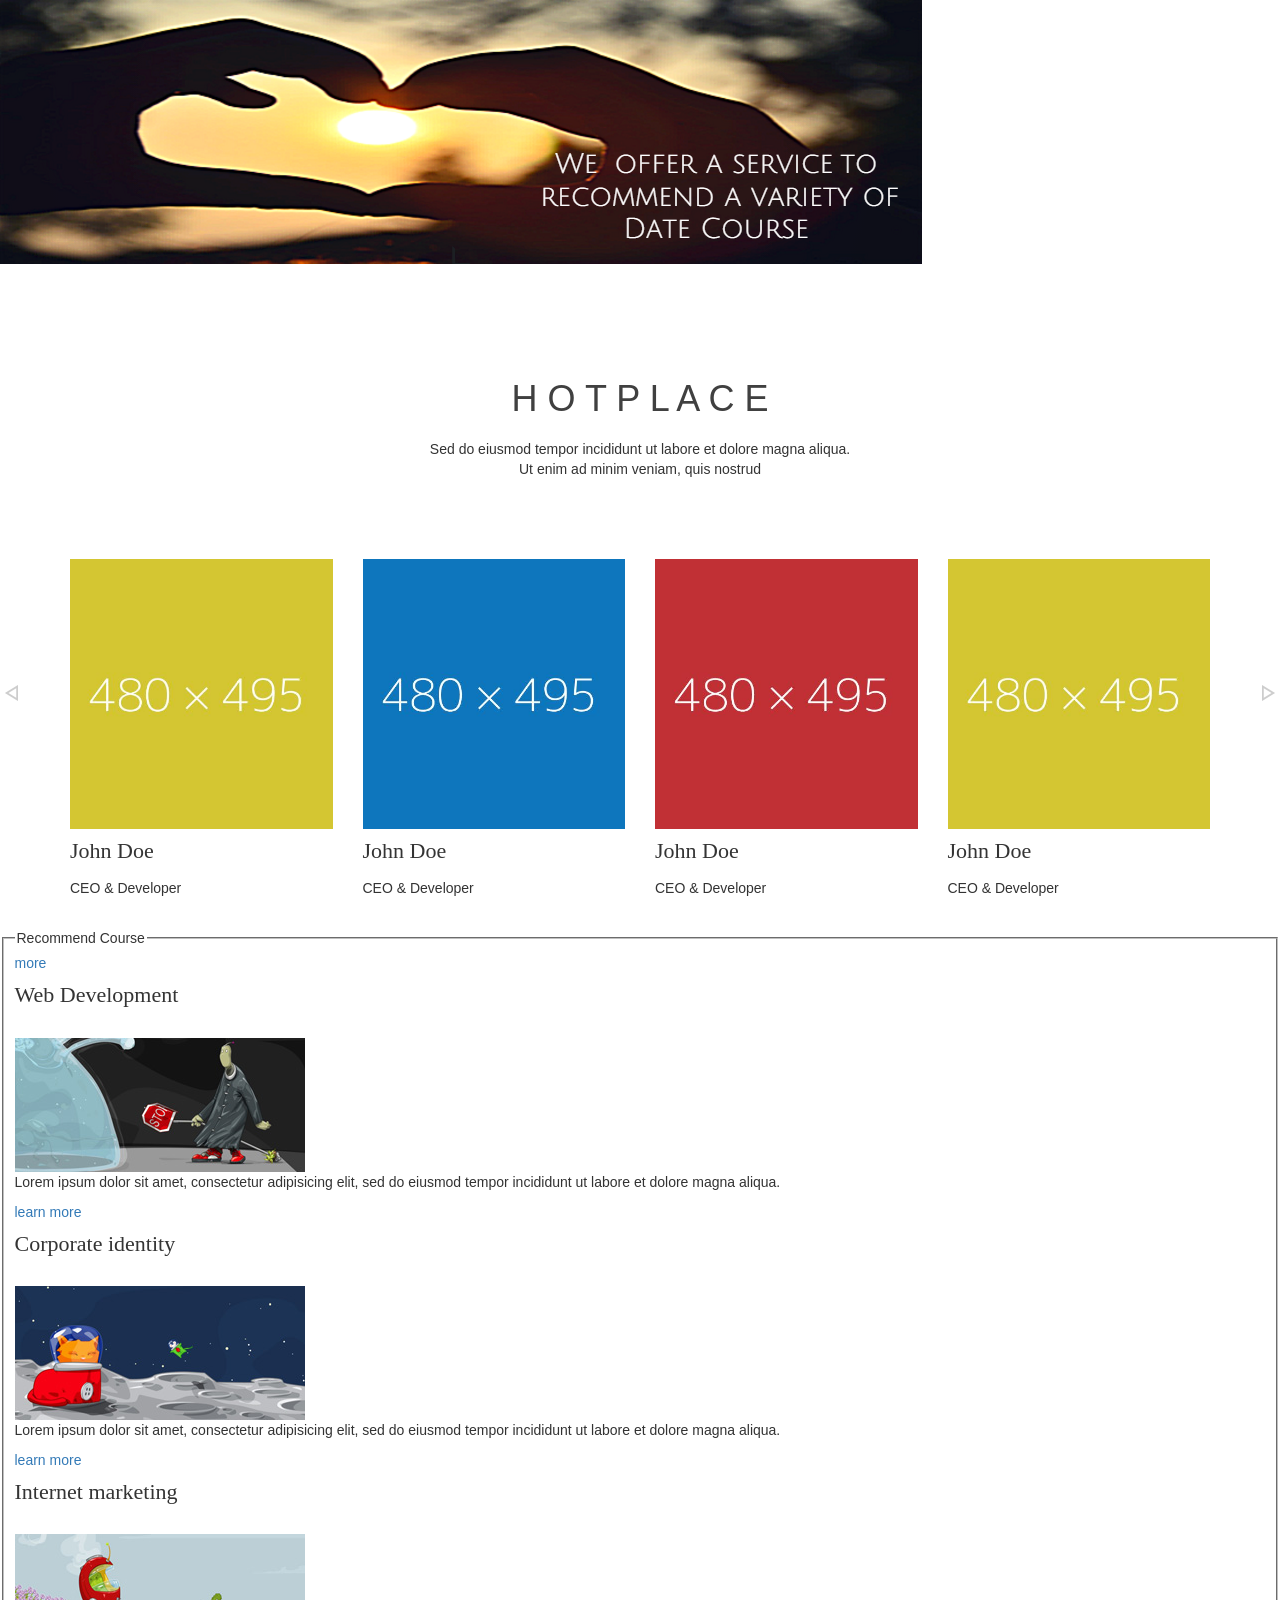
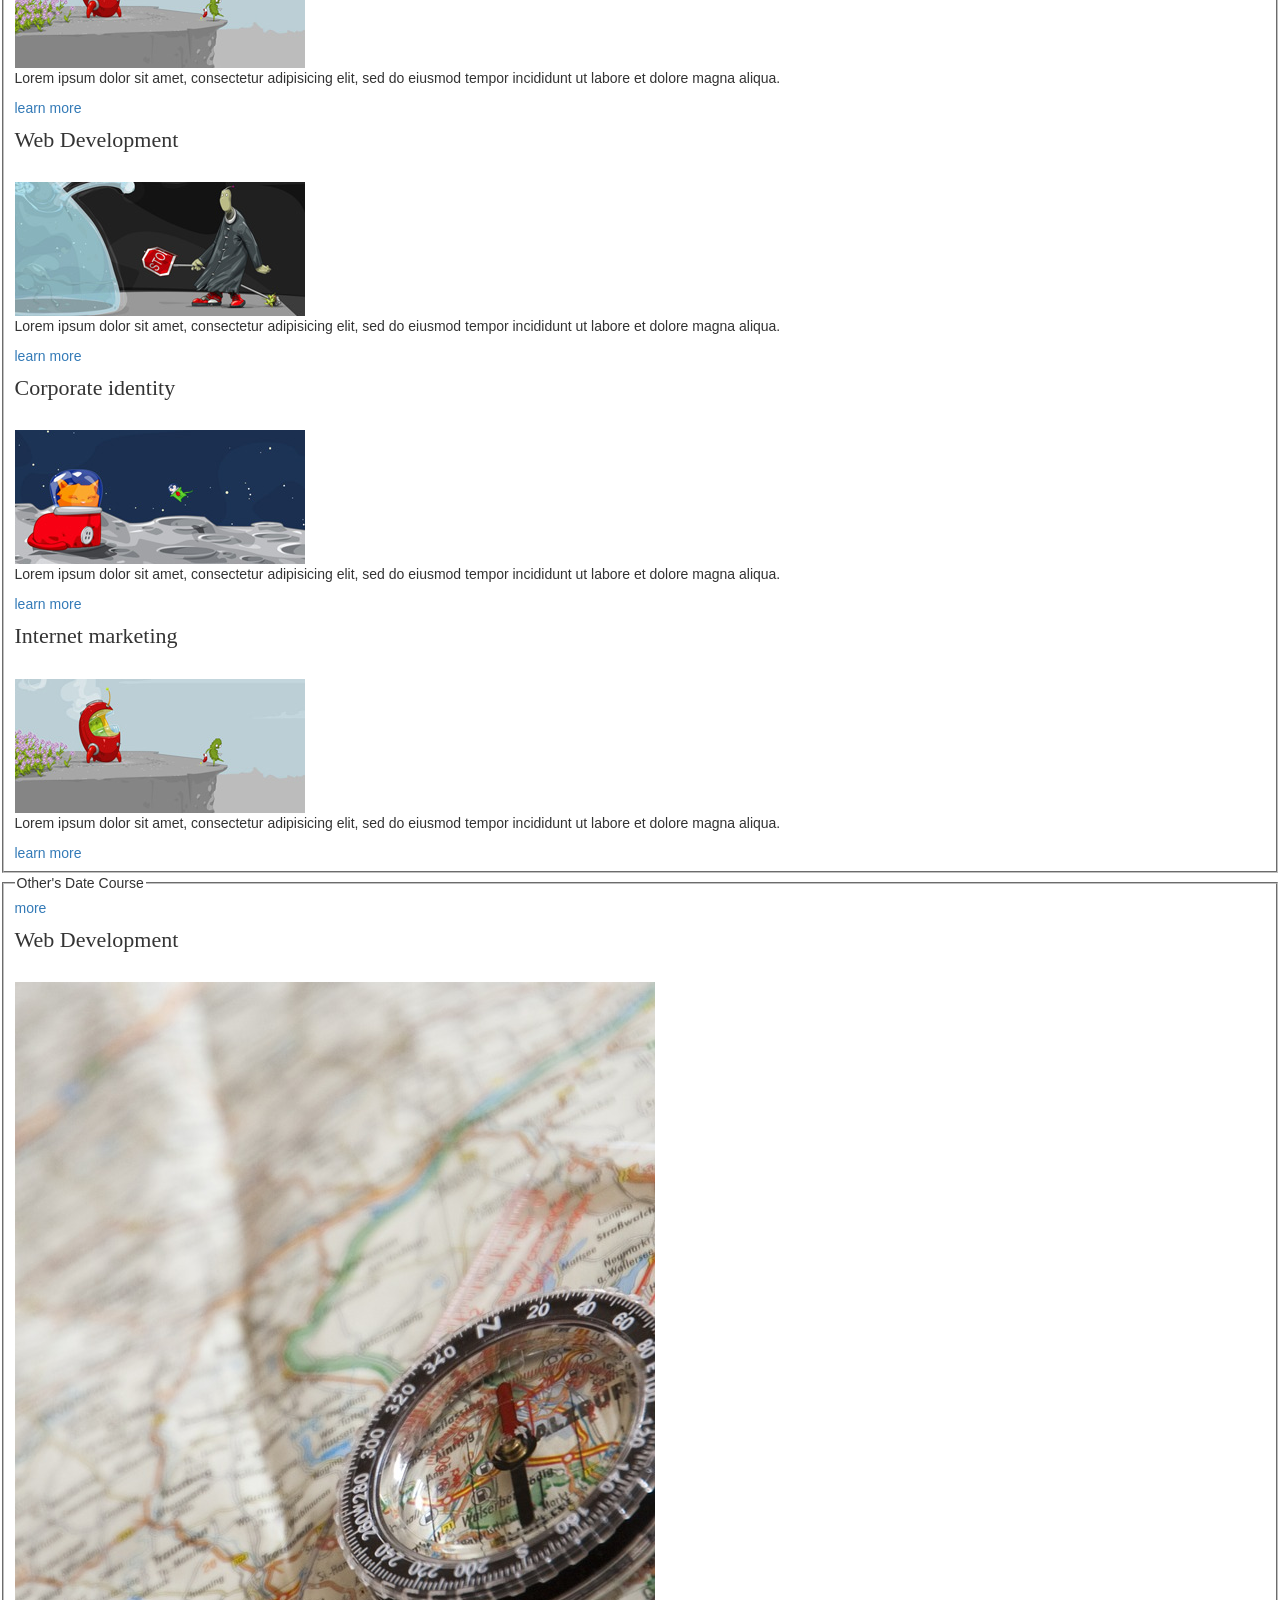
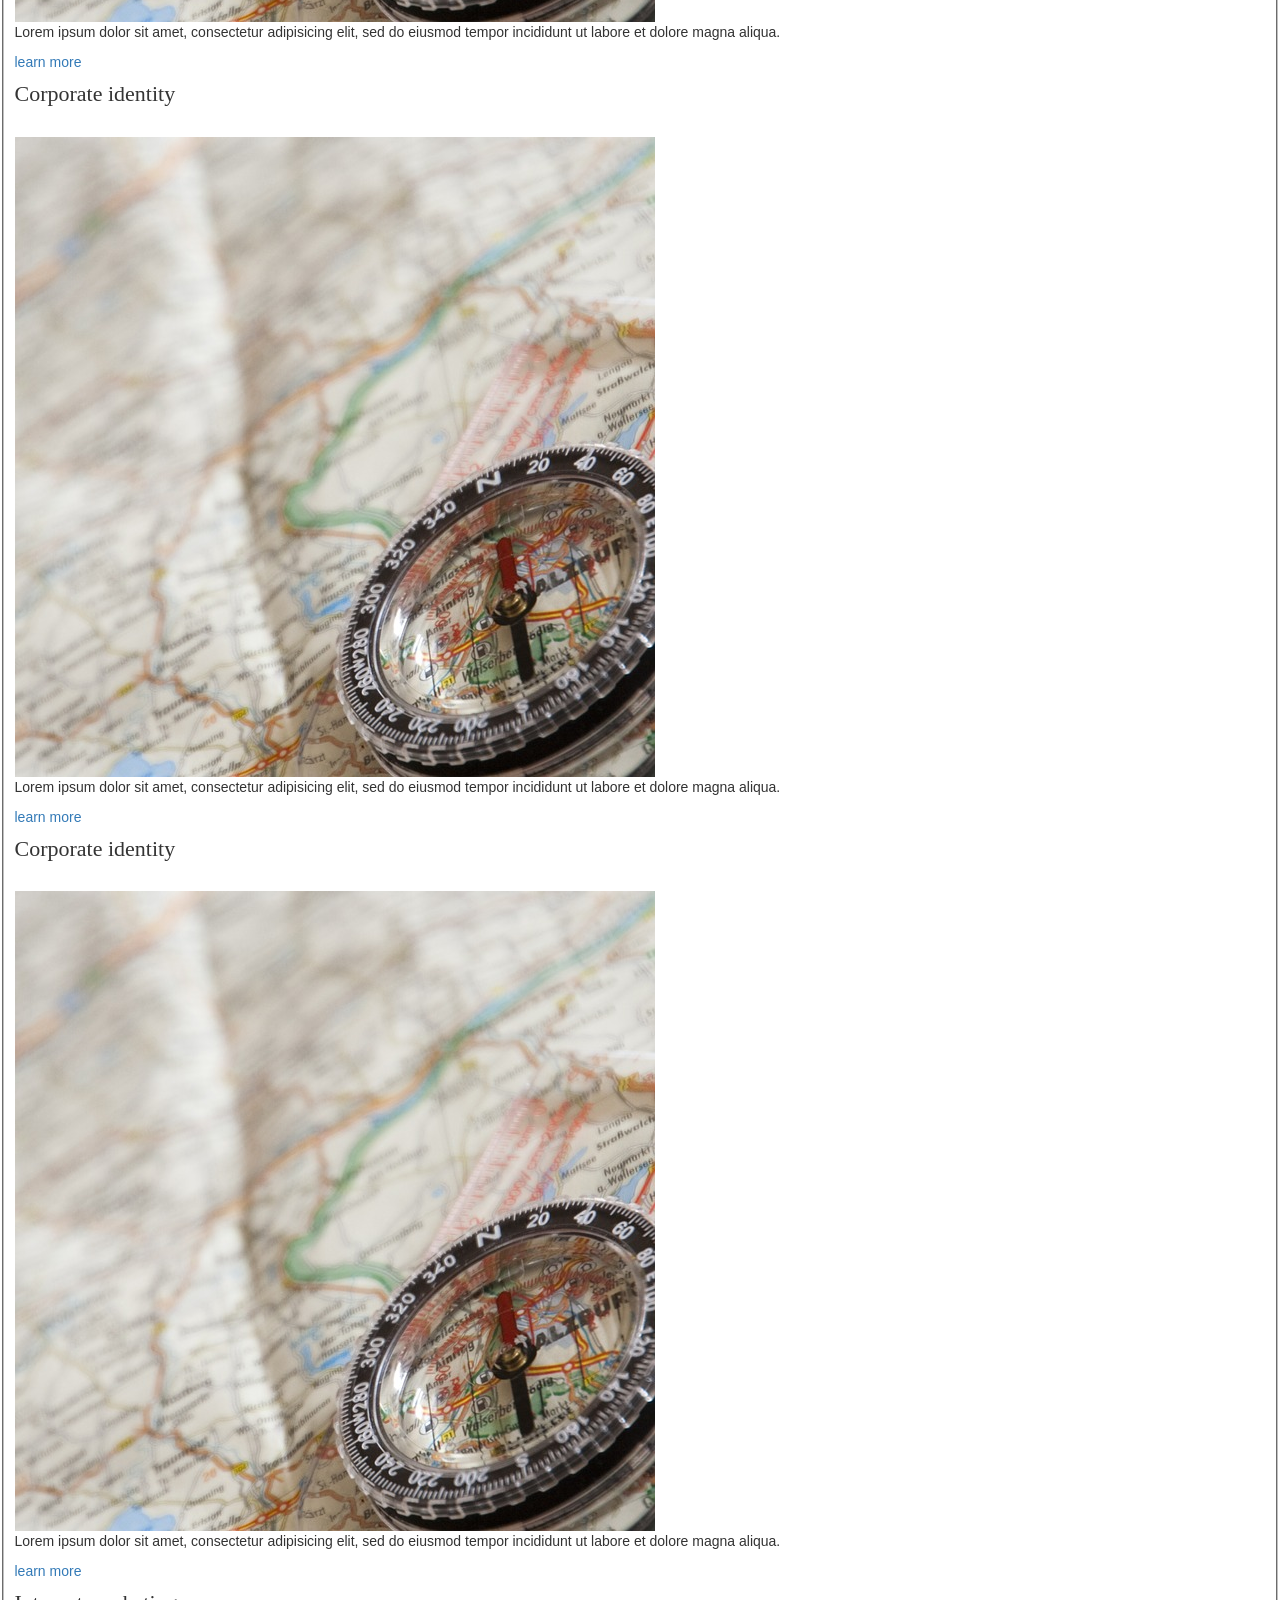
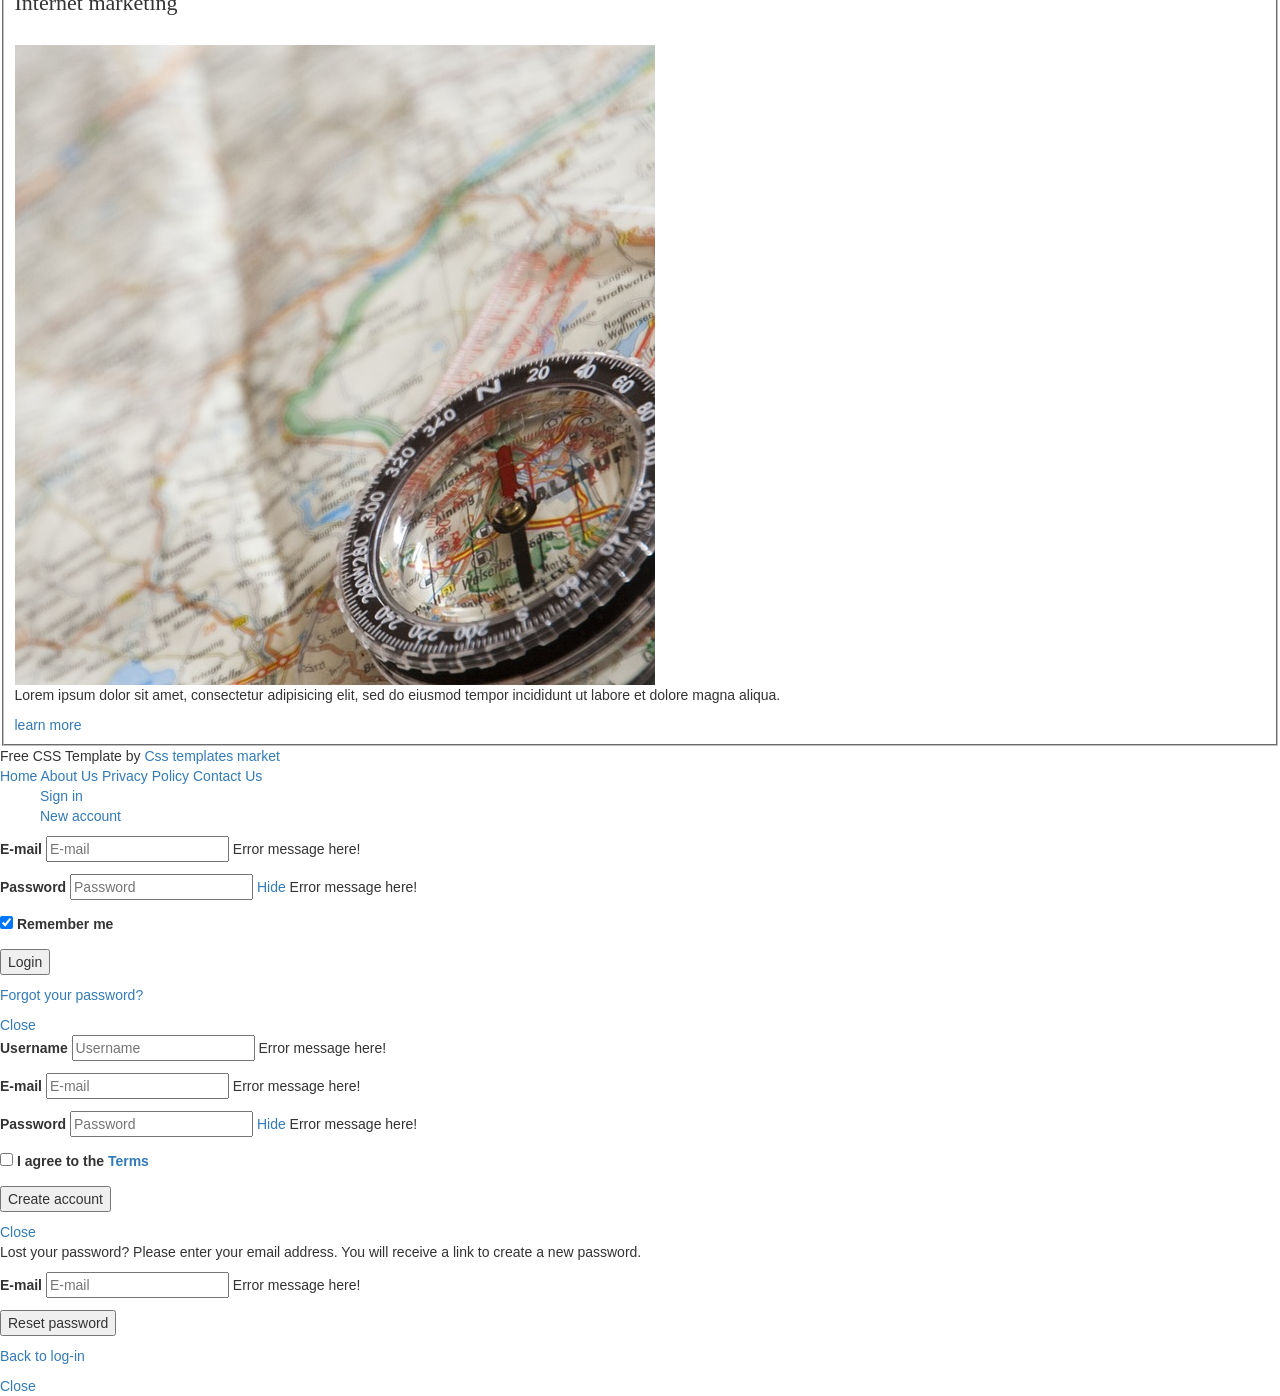
==== commit 4d1419a9: "메인페이지 완성" ====
--- a/joahModalBackup/src/main/webapp/bitproject/index.html
+++ b/joahModalBackup/src/main/webapp/bitproject/index.html
@@ -1,20 +1,14 @@
-<!DOCTYPE html PUBLIC "-//W3C//DTD XHTML 1.0 Strict//EN" "http://www.w3.org/TR/xhtml1/DTD/xhtml1-strict.dtd">
-<html xmlns="http://www.w3.org/1999/xhtml" class="no-js>
+<!DOCTYPE html>
+<html>
 <head>
-<meta http-equiv="Content-Type" content="text/html; charset=utf-8" />
-<meta name="viewport" content="width=device-width, initial-scale=1.0">
+<meta charset='UTF-8'>
 <title>JOAH | by One Point</title>
-<link href='http://fonts.googleapis.com/css?family=PT+Sans:400,700' rel='stylesheet' type='text/css'>
-<link rel="stylesheet" type="text/css" href="../lib/mycss/style_main.css" />
-<link href="css/bootstrap.min.css" rel="stylesheet">
-<link href="css/font-awesome.min.css" rel="stylesheet">
-<link href="css/lightbox.css" rel="stylesheet"> 
-<link href="css/animate.min.css" rel="stylesheet"> 
-<link href="css/main.css" rel="stylesheet">
-<link href="css/responsive.css" rel="stylesheet">
+<!-- <link href='http://fonts.googleapis.com/css?family=PT+Sans:400,700' rel='stylesheet' type='text/css'> -->
+<link rel="stylesheet" type="text/css"
+		 href="../lib/mycss/style_main.css" />
+
+<script type="text/javascript" src="../lib/myjs/jquery-ui.min.js" ></script>
 <script type="text/javascript" src="../lib/myjs/jquery-1.3.2.min.js" ></script>
-<script type="text/javascript" src="../lib/myjs/jquery-ui.min.js" ></script>
-<script type="text/javascript" src="../lib/myjs/modernizr.js"></script>
 
 <!-- Cufon START  -->
 <script type="text/javascript" src="../lib/myjs/cufon-yui.js"></script>
@@ -25,7 +19,14 @@
 Cufon.replace('h2', { fontFamily: 'GeosansLight' });
 Cufon.replace('fieldset', { fontFamily: 'GeosansLight' });
 </script>    
+<script type="text/javascript" src="../lib/myjs/modernizr.js"></script>
 <!-- Cufon END  -->
+<link href="css/bootstrap.min.css" rel="stylesheet">
+<link href="css/font-awesome.min.css" rel="stylesheet">
+<link href="css/lightbox.css" rel="stylesheet"> 
+<link href="css/animate.min.css" rel="stylesheet"> 
+<link href="css/main.css" rel="stylesheet">
+<link href="css/responsive.css" rel="stylesheet">
 </head>
 <body>
 <div id="main_container">
--- a/joahModalBackup/src/main/webapp/bitproject/css/main.css
+++ b/joahModalBackup/src/main/webapp/bitproject/css/main.css
@@ -753,7 +753,7 @@
 }
 
 #team {
-  padding: 85px 0;
+  padding: 85px 0 20px 0;
 }
 
 #team-carousel {
